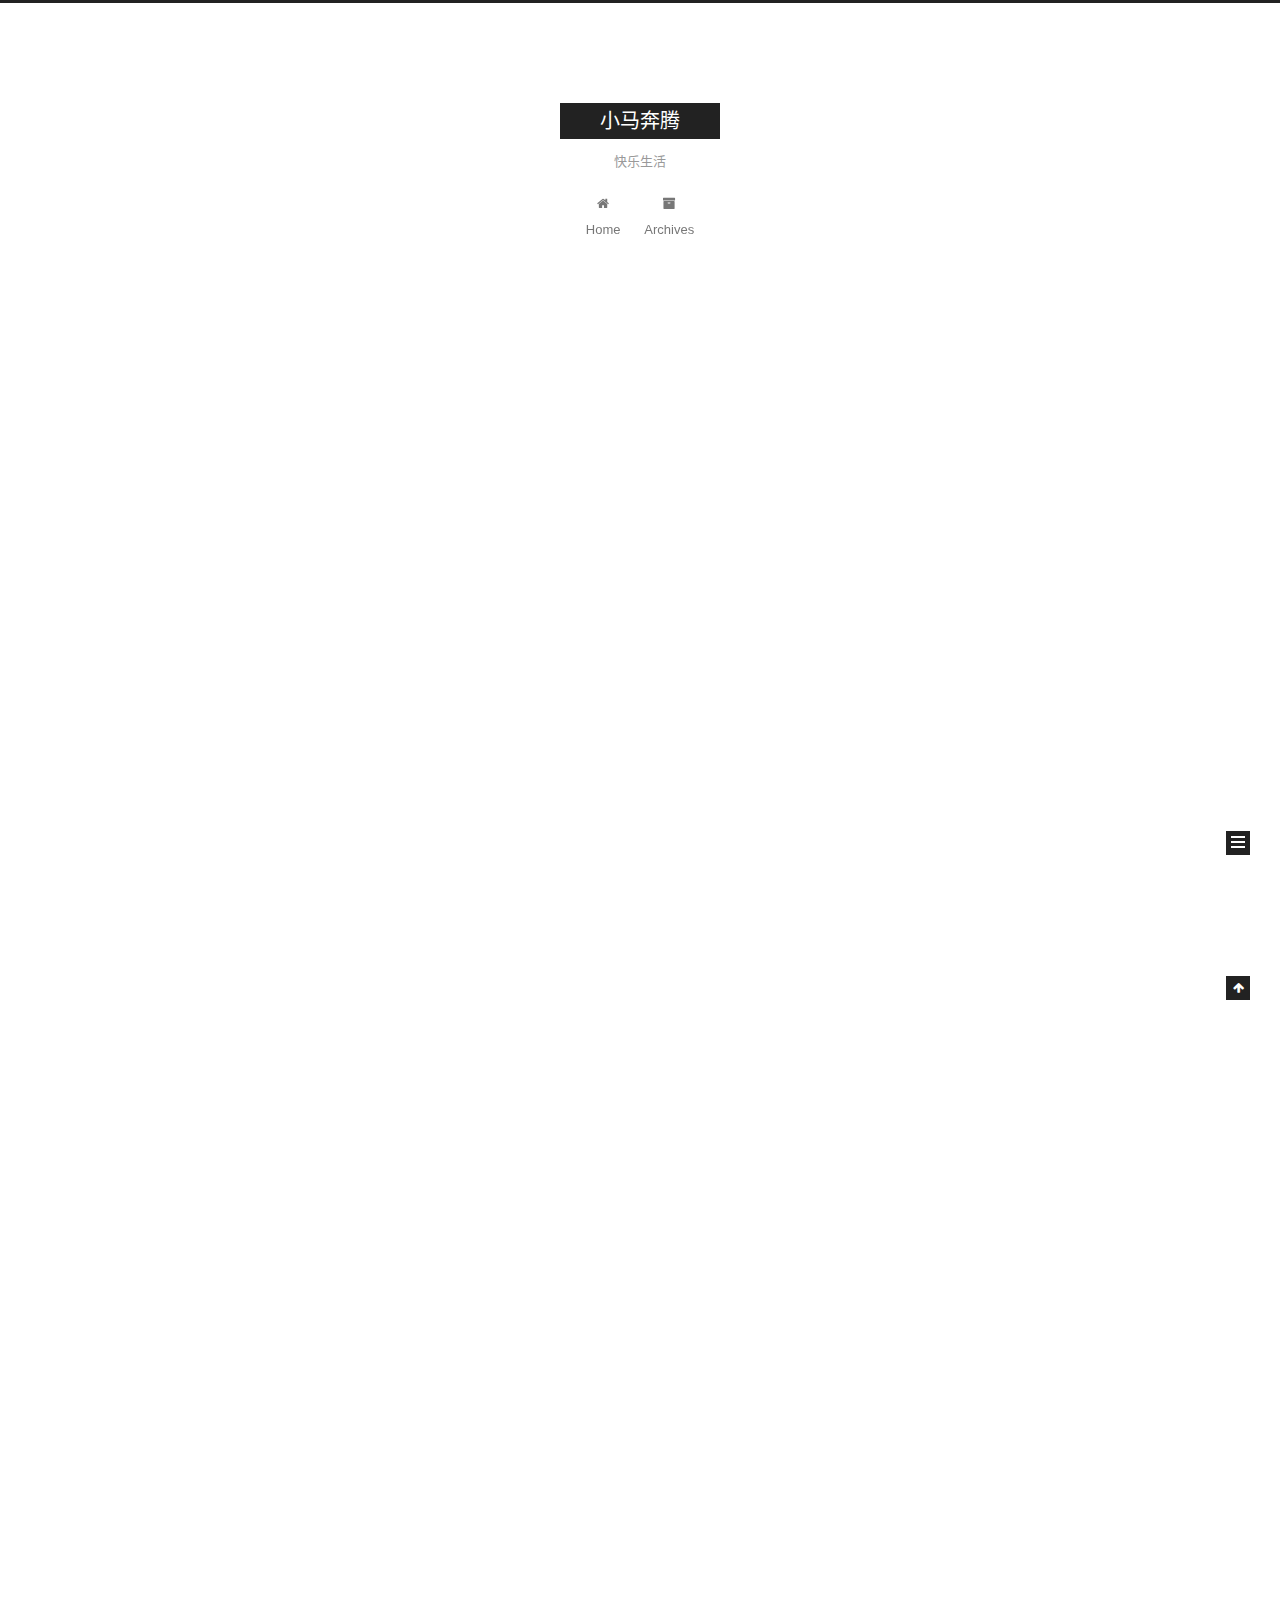
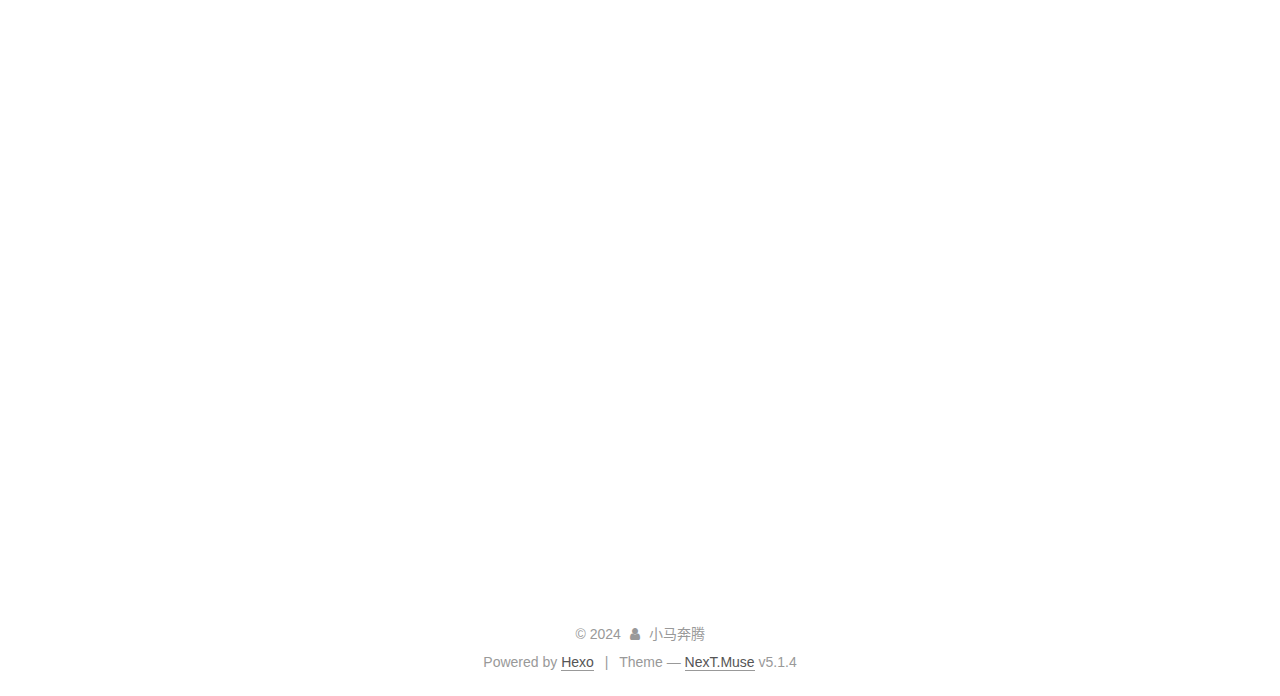
==== index.html @ c31633fb "Site updated: 2024-06-30 23:08:34" ====
<!DOCTYPE html>



  


<html class="theme-next muse use-motion" lang="zh-CN">
<head>
  <meta charset="UTF-8"/>
<meta http-equiv="X-UA-Compatible" content="IE=edge" />
<meta name="viewport" content="width=device-width, initial-scale=1, maximum-scale=1"/>
<meta name="theme-color" content="#222">









<meta http-equiv="Cache-Control" content="no-transform" />
<meta http-equiv="Cache-Control" content="no-siteapp" />
















  
  
  <link href="/lib/fancybox/source/jquery.fancybox.css?v=2.1.5" rel="stylesheet" type="text/css" />







<link href="/lib/font-awesome/css/font-awesome.min.css?v=4.6.2" rel="stylesheet" type="text/css" />

<link href="/css/main.css?v=5.1.4" rel="stylesheet" type="text/css" />


  <link rel="apple-touch-icon" sizes="180x180" href="/images/apple-touch-icon-next.png?v=5.1.4">


  <link rel="icon" type="image/png" sizes="32x32" href="/images/favicon-32x32-next.png?v=5.1.4">


  <link rel="icon" type="image/png" sizes="16x16" href="/images/favicon-16x16-next.png?v=5.1.4">


  <link rel="mask-icon" href="/images/logo.svg?v=5.1.4" color="#222">





  <meta name="keywords" content="Hexo, NexT" />










<meta name="description" content="点滴记录，快乐生活">
<meta property="og:type" content="website">
<meta property="og:title" content="小马奔腾">
<meta property="og:url" content="http://example.com/index.html">
<meta property="og:site_name" content="小马奔腾">
<meta property="og:description" content="点滴记录，快乐生活">
<meta property="og:locale" content="zh_CN">
<meta property="article:author" content="小马奔腾">
<meta name="twitter:card" content="summary">



<script type="text/javascript" id="hexo.configurations">
  var NexT = window.NexT || {};
  var CONFIG = {
    root: '',
    scheme: 'Muse',
    version: '5.1.4',
    sidebar: {"position":"left","display":"post","offset":12,"b2t":false,"scrollpercent":false,"onmobile":false},
    fancybox: true,
    tabs: true,
    motion: {"enable":true,"async":false,"transition":{"post_block":"fadeIn","post_header":"slideDownIn","post_body":"slideDownIn","coll_header":"slideLeftIn","sidebar":"slideUpIn"}},
    duoshuo: {
      userId: '0',
      author: 'Author'
    },
    algolia: {
      applicationID: '',
      apiKey: '',
      indexName: '',
      hits: {"per_page":10},
      labels: {"input_placeholder":"Search for Posts","hits_empty":"We didn't find any results for the search: ${query}","hits_stats":"${hits} results found in ${time} ms"}
    }
  };
</script>



  <link rel="canonical" href="http://example.com/"/>





  <title>小马奔腾</title>
  








<meta name="generator" content="Hexo 7.2.0"></head>

<body itemscope itemtype="http://schema.org/WebPage" lang="zh-CN">

  
  
    
  

  <div class="container sidebar-position-left 
  page-home">
    <div class="headband"></div>

    <header id="header" class="header" itemscope itemtype="http://schema.org/WPHeader">
      <div class="header-inner"><div class="site-brand-wrapper">
  <div class="site-meta ">
    

    <div class="custom-logo-site-title">
      <a href="/"  class="brand" rel="start">
        <span class="logo-line-before"><i></i></span>
        <span class="site-title">小马奔腾</span>
        <span class="logo-line-after"><i></i></span>
      </a>
    </div>
      
        <p class="site-subtitle">快乐生活</p>
      
  </div>

  <div class="site-nav-toggle">
    <button>
      <span class="btn-bar"></span>
      <span class="btn-bar"></span>
      <span class="btn-bar"></span>
    </button>
  </div>
</div>

<nav class="site-nav">
  

  
    <ul id="menu" class="menu">
      
        
        <li class="menu-item menu-item-home">
          <a href="/%20" rel="section">
            
              <i class="menu-item-icon fa fa-fw fa-home"></i> <br />
            
            Home
          </a>
        </li>
      
        
        <li class="menu-item menu-item-archives">
          <a href="/archives/%20" rel="section">
            
              <i class="menu-item-icon fa fa-fw fa-archive"></i> <br />
            
            Archives
          </a>
        </li>
      

      
    </ul>
  

  
</nav>



 </div>
    </header>

    <main id="main" class="main">
      <div class="main-inner">
        <div class="content-wrap">
          <div id="content" class="content">
            
  <section id="posts" class="posts-expand">
    
      

  

  
  
  

  <article class="post post-type-normal" itemscope itemtype="http://schema.org/Article">
  
  
  
  <div class="post-block">
    <link itemprop="mainEntityOfPage" href="http://example.com/2024/06/30/%E5%8D%9A%E5%AE%A2%E6%96%87%E7%AB%A0/">

    <span hidden itemprop="author" itemscope itemtype="http://schema.org/Person">
      <meta itemprop="name" content="">
      <meta itemprop="description" content="">
      <meta itemprop="image" content="/images/avatar.gif">
    </span>

    <span hidden itemprop="publisher" itemscope itemtype="http://schema.org/Organization">
      <meta itemprop="name" content="小马奔腾">
    </span>

    
      <header class="post-header">

        
        
          <h1 class="post-title" itemprop="name headline">
                
                <a class="post-title-link" href="/2024/06/30/%E5%8D%9A%E5%AE%A2%E6%96%87%E7%AB%A0/" itemprop="url">博客文章</a></h1>
        

        <div class="post-meta">
          <span class="post-time">
            
              <span class="post-meta-item-icon">
                <i class="fa fa-calendar-o"></i>
              </span>
              
                <span class="post-meta-item-text">Posted on</span>
              
              <time title="Post created" itemprop="dateCreated datePublished" datetime="2024-06-30T22:08:48+08:00">
                2024-06-30
              </time>
            

            

            
          </span>

          
            <span class="post-category" >
            
              <span class="post-meta-divider">|</span>
            
              <span class="post-meta-item-icon">
                <i class="fa fa-folder-o"></i>
              </span>
              
                <span class="post-meta-item-text">In</span>
              
              
                <span itemprop="about" itemscope itemtype="http://schema.org/Thing">
                  <a href="/categories/Java/" itemprop="url" rel="index">
                    <span itemprop="name">Java</span>
                  </a>
                </span>

                
                
              
            </span>
          

          
            
          

          
          

          

          

          

        </div>
      </header>
    

    
    
    
    <div class="post-body" itemprop="articleBody">

      
      

      
        
          
            <p>这是小马奔腾的博客</p>
<img src="/2024/06/30/%E5%8D%9A%E5%AE%A2%E6%96%87%E7%AB%A0/test.jpeg" class="" title="图片引用">
          
        
      
    </div>
    
    
    

    

    

    

    <footer class="post-footer">
      

      

      

      
      
        <div class="post-eof"></div>
      
    </footer>
  </div>
  
  
  
  </article>


    
      

  

  
  
  

  <article class="post post-type-normal" itemscope itemtype="http://schema.org/Article">
  
  
  
  <div class="post-block">
    <link itemprop="mainEntityOfPage" href="http://example.com/2024/06/30/hello-world/">

    <span hidden itemprop="author" itemscope itemtype="http://schema.org/Person">
      <meta itemprop="name" content="">
      <meta itemprop="description" content="">
      <meta itemprop="image" content="/images/avatar.gif">
    </span>

    <span hidden itemprop="publisher" itemscope itemtype="http://schema.org/Organization">
      <meta itemprop="name" content="小马奔腾">
    </span>

    
      <header class="post-header">

        
        
          <h1 class="post-title" itemprop="name headline">
                
                <a class="post-title-link" href="/2024/06/30/hello-world/" itemprop="url">Hello World</a></h1>
        

        <div class="post-meta">
          <span class="post-time">
            
              <span class="post-meta-item-icon">
                <i class="fa fa-calendar-o"></i>
              </span>
              
                <span class="post-meta-item-text">Posted on</span>
              
              <time title="Post created" itemprop="dateCreated datePublished" datetime="2024-06-30T21:58:23+08:00">
                2024-06-30
              </time>
            

            

            
          </span>

          

          
            
          

          
          

          

          

          

        </div>
      </header>
    

    
    
    
    <div class="post-body" itemprop="articleBody">

      
      

      
        
          
            <p>Welcome to <a target="_blank" rel="noopener" href="https://hexo.io/">Hexo</a>! This is your very first post. Check <a target="_blank" rel="noopener" href="https://hexo.io/docs/">documentation</a> for more info. If you get any problems when using Hexo, you can find the answer in <a target="_blank" rel="noopener" href="https://hexo.io/docs/troubleshooting.html">troubleshooting</a> or you can ask me on <a target="_blank" rel="noopener" href="https://github.com/hexojs/hexo/issues">GitHub</a>.</p>
<h2 id="Quick-Start"><a href="#Quick-Start" class="headerlink" title="Quick Start"></a>Quick Start</h2><h3 id="Create-a-new-post"><a href="#Create-a-new-post" class="headerlink" title="Create a new post"></a>Create a new post</h3><figure class="highlight bash"><table><tr><td class="gutter"><pre><span class="line">1</span><br></pre></td><td class="code"><pre><span class="line">$ hexo new <span class="string">&quot;My New Post&quot;</span></span><br></pre></td></tr></table></figure>

<p>More info: <a target="_blank" rel="noopener" href="https://hexo.io/docs/writing.html">Writing</a></p>
<h3 id="Run-server"><a href="#Run-server" class="headerlink" title="Run server"></a>Run server</h3><figure class="highlight bash"><table><tr><td class="gutter"><pre><span class="line">1</span><br></pre></td><td class="code"><pre><span class="line">$ hexo server</span><br></pre></td></tr></table></figure>

<p>More info: <a target="_blank" rel="noopener" href="https://hexo.io/docs/server.html">Server</a></p>
<h3 id="Generate-static-files"><a href="#Generate-static-files" class="headerlink" title="Generate static files"></a>Generate static files</h3><figure class="highlight bash"><table><tr><td class="gutter"><pre><span class="line">1</span><br></pre></td><td class="code"><pre><span class="line">$ hexo generate</span><br></pre></td></tr></table></figure>

<p>More info: <a target="_blank" rel="noopener" href="https://hexo.io/docs/generating.html">Generating</a></p>
<h3 id="Deploy-to-remote-sites"><a href="#Deploy-to-remote-sites" class="headerlink" title="Deploy to remote sites"></a>Deploy to remote sites</h3><figure class="highlight bash"><table><tr><td class="gutter"><pre><span class="line">1</span><br></pre></td><td class="code"><pre><span class="line">$ hexo deploy</span><br></pre></td></tr></table></figure>

<p>More info: <a target="_blank" rel="noopener" href="https://hexo.io/docs/one-command-deployment.html">Deployment</a></p>

          
        
      
    </div>
    
    
    

    

    

    

    <footer class="post-footer">
      

      

      

      
      
        <div class="post-eof"></div>
      
    </footer>
  </div>
  
  
  
  </article>


    
  </section>

  


          </div>
          


          

        </div>
        
          
  
  <div class="sidebar-toggle">
    <div class="sidebar-toggle-line-wrap">
      <span class="sidebar-toggle-line sidebar-toggle-line-first"></span>
      <span class="sidebar-toggle-line sidebar-toggle-line-middle"></span>
      <span class="sidebar-toggle-line sidebar-toggle-line-last"></span>
    </div>
  </div>

  <aside id="sidebar" class="sidebar">
    
    <div class="sidebar-inner">

      

      

      <section class="site-overview-wrap sidebar-panel sidebar-panel-active">
        <div class="site-overview">
          <div class="site-author motion-element" itemprop="author" itemscope itemtype="http://schema.org/Person">
            
              <p class="site-author-name" itemprop="name"></p>
              <p class="site-description motion-element" itemprop="description"></p>
          </div>

          <nav class="site-state motion-element">

            
              <div class="site-state-item site-state-posts">
              
                <a href="/archives/%20%7C%7C%20archive">
              
                  <span class="site-state-item-count">2</span>
                  <span class="site-state-item-name">posts</span>
                </a>
              </div>
            

            
              
              
              <div class="site-state-item site-state-categories">
                
                  <span class="site-state-item-count">1</span>
                  <span class="site-state-item-name">categories</span>
                
              </div>
            

            
              
              
              <div class="site-state-item site-state-tags">
                
                  <span class="site-state-item-count">1</span>
                  <span class="site-state-item-name">tags</span>
                
              </div>
            

          </nav>

          

          

          
          

          
          

          

        </div>
      </section>

      

      

    </div>
  </aside>


        
      </div>
    </main>

    <footer id="footer" class="footer">
      <div class="footer-inner">
        <div class="copyright">&copy; <span itemprop="copyrightYear">2024</span>
  <span class="with-love">
    <i class="fa fa-user"></i>
  </span>
  <span class="author" itemprop="copyrightHolder">小马奔腾</span>

  
</div>


  <div class="powered-by">Powered by <a class="theme-link" target="_blank" href="https://hexo.io">Hexo</a></div>



  <span class="post-meta-divider">|</span>



  <div class="theme-info">Theme &mdash; <a class="theme-link" target="_blank" href="https://github.com/iissnan/hexo-theme-next">NexT.Muse</a> v5.1.4</div>




        







        
      </div>
    </footer>

    
      <div class="back-to-top">
        <i class="fa fa-arrow-up"></i>
        
      </div>
    

    

  </div>

  

<script type="text/javascript">
  if (Object.prototype.toString.call(window.Promise) !== '[object Function]') {
    window.Promise = null;
  }
</script>









  












  
  
    <script type="text/javascript" src="/lib/jquery/index.js?v=2.1.3"></script>
  

  
  
    <script type="text/javascript" src="/lib/fastclick/lib/fastclick.min.js?v=1.0.6"></script>
  

  
  
    <script type="text/javascript" src="/lib/jquery_lazyload/jquery.lazyload.js?v=1.9.7"></script>
  

  
  
    <script type="text/javascript" src="/lib/velocity/velocity.min.js?v=1.2.1"></script>
  

  
  
    <script type="text/javascript" src="/lib/velocity/velocity.ui.min.js?v=1.2.1"></script>
  

  
  
    <script type="text/javascript" src="/lib/fancybox/source/jquery.fancybox.pack.js?v=2.1.5"></script>
  


  


  <script type="text/javascript" src="/js/src/utils.js?v=5.1.4"></script>

  <script type="text/javascript" src="/js/src/motion.js?v=5.1.4"></script>



  
  

  

  


  <script type="text/javascript" src="/js/src/bootstrap.js?v=5.1.4"></script>



  


  




	





  





  












  





  

  

  

  
  

  

  

  

</body>
</html>
---- css/main.css ----
/* normalize.css v3.0.2 | MIT License | git.io/normalize */
html {
  font-family: sans-serif; /* 1 */
  -ms-text-size-adjust: 100%; /* 2 */
  -webkit-text-size-adjust: 100%; /* 2 */
}
body {
  margin: 0;
}
article,
aside,
details,
figcaption,
figure,
footer,
header,
hgroup,
main,
menu,
nav,
section,
summary {
  display: block;
}
audio,
canvas,
progress,
video {
  display: inline-block; /* 1 */
  vertical-align: baseline; /* 2 */
}
audio:not([controls]) {
  display: none;
  height: 0;
}
[hidden],
template {
  display: none;
}
a {
  background-color: transparent;
}
a:active,
a:hover {
  outline: 0;
}
abbr[title] {
  border-bottom: 1px dotted;
}
b,
strong {
  font-weight: bold;
}
dfn {
  font-style: italic;
}
h1 {
  font-size: 2em;
  margin: 0.67em 0;
}
mark {
  background: #ff0;
  color: #000;
}
small {
  font-size: 80%;
}
sub,
sup {
  font-size: 75%;
  line-height: 0;
  position: relative;
  vertical-align: baseline;
}
sup {
  top: -0.5em;
}
sub {
  bottom: -0.25em;
}
img {
  border: 0;
}
svg:not(:root) {
  overflow: hidden;
}
figure {
  margin: 1em 40px;
}
hr {
  -moz-box-sizing: content-box;
  box-sizing: content-box;
  height: 0;
}
pre {
  overflow: auto;
}
code,
kbd,
pre,
samp {
  font-family: monospace, monospace;
  font-size: 1em;
}
button,
input,
optgroup,
select,
textarea {
  color: inherit; /* 1 */
  font: inherit; /* 2 */
  margin: 0; /* 3 */
}
button {
  overflow: visible;
}
button,
select {
  text-transform: none;
}
button,
html input[type="button"],
input[type="reset"],
input[type="submit"] {
  -webkit-appearance: button; /* 2 */
  cursor: pointer; /* 3 */
}
button[disabled],
html input[disabled] {
  cursor: default;
}
button::-moz-focus-inner,
input::-moz-focus-inner {
  border: 0;
  padding: 0;
}
input {
  line-height: normal;
}
input[type="checkbox"],
input[type="radio"] {
  box-sizing: border-box; /* 1 */
  padding: 0; /* 2 */
}
input[type="number"]::-webkit-inner-spin-button,
input[type="number"]::-webkit-outer-spin-button {
  height: auto;
}
input[type="search"] {
  -webkit-appearance: textfield; /* 1 */
  -moz-box-sizing: content-box;
  -webkit-box-sizing: content-box; /* 2 */
  box-sizing: content-box;
}
input[type="search"]::-webkit-search-cancel-button,
input[type="search"]::-webkit-search-decoration {
  -webkit-appearance: none;
}
fieldset {
  border: 1px solid #c0c0c0;
  margin: 0 2px;
  padding: 0.35em 0.625em 0.75em;
}
legend {
  border: 0; /* 1 */
  padding: 0; /* 2 */
}
textarea {
  overflow: auto;
}
optgroup {
  font-weight: bold;
}
table {
  border-collapse: collapse;
  border-spacing: 0;
}
td,
th {
  padding: 0;
}
::selection {
  background: #262a30;
  color: #fff;
}
body {
  position: relative;
  font-family: 'Lato', "PingFang SC", "Microsoft YaHei", sans-serif;
  font-size: 14px;
  line-height: 2;
  color: #555;
  background: #fff;
}
@media (max-width: 767px) {
  body {
    padding-right: 0 !important;
  }
}
@media (min-width: 768px) and (max-width: 991px) {
  body {
    padding-right: 0 !important;
  }
}
@media (min-width: 1600px) {
  body {
    font-size: 16px;
  }
}
h1,
h2,
h3,
h4,
h5,
h6 {
  margin: 0;
  padding: 0;
  font-weight: bold;
  line-height: 1.5;
  font-family: 'Lato', "PingFang SC", "Microsoft YaHei", sans-serif;
}
h2,
h3,
h4,
h5,
h6 {
  margin: 20px 0 15px;
}
h1 {
  font-size: 22px;
}
@media (max-width: 767px) {
  h1 {
    font-size: 18px;
  }
}
h2 {
  font-size: 20px;
}
@media (max-width: 767px) {
  h2 {
    font-size: 16px;
  }
}
h3 {
  font-size: 18px;
}
@media (max-width: 767px) {
  h3 {
    font-size: 14px;
  }
}
h4 {
  font-size: 16px;
}
@media (max-width: 767px) {
  h4 {
    font-size: 12px;
  }
}
h5 {
  font-size: 14px;
}
@media (max-width: 767px) {
  h5 {
    font-size: 10px;
  }
}
h6 {
  font-size: 12px;
}
@media (max-width: 767px) {
  h6 {
    font-size: 8px;
  }
}
p {
  margin: 0 0 20px 0;
}
a {
  color: #555;
  text-decoration: none;
  outline: none;
  border-bottom: 1px solid #999;
  word-wrap: break-word;
}
a:hover {
  color: #222;
  border-bottom-color: #222;
}
blockquote {
  margin: 0;
  padding: 0;
}
img {
  display: block;
  margin: auto;
  max-width: 100%;
  height: auto;
}
hr {
  margin: 40px 0;
  height: 3px;
  border: none;
  background-color: #ddd;
  background-image: repeating-linear-gradient(-45deg, #fff, #fff 4px, transparent 4px, transparent 8px);
}
blockquote {
  padding: 0 15px;
  color: #666;
  border-left: 4px solid #ddd;
}
blockquote cite::before {
  content: "-";
  padding: 0 5px;
}
dt {
  font-weight: 700;
}
dd {
  margin: 0;
  padding: 0;
}
kbd {
  border: 1px solid #ccc;
  border-radius: 0.2em;
  box-shadow: 0.1em 0.1em 0.2em rgba(0,0,0,0.1);
  background-color: #f9f9f9;
  font-family: inherit;
  background-image: -webkit-linear-gradient(top, #eee, #fff, #eee);
  padding: 0.1em 0.3em;
  white-space: nowrap;
}
.text-left {
  text-align: left;
}
.text-center {
  text-align: center;
}
.text-right {
  text-align: right;
}
.text-justify {
  text-align: justify;
}
.text-nowrap {
  white-space: nowrap;
}
.text-lowercase {
  text-transform: lowercase;
}
.text-uppercase {
  text-transform: uppercase;
}
.text-capitalize {
  text-transform: capitalize;
}
.center-block {
  display: block;
  margin-left: auto;
  margin-right: auto;
}
.clearfix:before,
.clearfix:after {
  content: " ";
  display: table;
}
.clearfix:after {
  clear: both;
}
.pullquote {
  width: 45%;
}
.pullquote.left {
  float: left;
  margin-left: 5px;
  margin-right: 10px;
}
.pullquote.right {
  float: right;
  margin-left: 10px;
  margin-right: 5px;
}
.affix.affix.affix {
  position: fixed;
}
.translation {
  margin-top: -20px;
  font-size: 14px;
  color: #999;
}
.scrollbar-measure {
  width: 100px;
  height: 100px;
  overflow: scroll;
  position: absolute;
  top: -9999px;
}
.use-motion .motion-element {
  opacity: 0;
}
table {
  margin: 20px 0;
  width: 100%;
  border-collapse: collapse;
  border-spacing: 0;
  border: 1px solid #ddd;
  font-size: 14px;
  table-layout: fixed;
  word-wrap: break-all;
}
table>tbody>tr:nth-of-type(odd) {
  background-color: #f9f9f9;
}
table>tbody>tr:hover {
  background-color: #f5f5f5;
}
caption,
th,
td {
  padding: 8px;
  text-align: left;
  vertical-align: middle;
  font-weight: normal;
}
th,
td {
  border-bottom: 3px solid #ddd;
  border-right: 1px solid #eee;
}
th {
  padding-bottom: 10px;
  font-weight: 700;
}
td {
  border-bottom-width: 1px;
}
html,
body {
  height: 100%;
}
.container {
  position: relative;
  min-height: 100%;
}
.header-inner {
  margin: 0 auto;
  padding: 100px 0 70px;
  width: 700px;
}
@media (min-width: 1600px) {
  .container .header-inner {
    width: 900px;
  }
}
.main {
  padding-bottom: 150px;
}
.main-inner {
  margin: 0 auto;
  width: 700px;
}
@media (min-width: 1600px) {
  .container .main-inner {
    width: 900px;
  }
}
.footer {
  position: absolute;
  left: 0;
  bottom: 0;
  width: 100%;
  min-height: 50px;
}
.footer-inner {
  box-sizing: border-box;
  margin: 20px auto;
  width: 700px;
}
@media (min-width: 1600px) {
  .container .footer-inner {
    width: 900px;
  }
}
pre,
.highlight {
  overflow: auto;
  margin: 20px 0;
  padding: 0;
  font-size: 13px;
  color: #4d4d4c;
  background: #f7f7f7;
  line-height: 1.6;
}
pre,
code {
  font-family: consolas, Menlo, "PingFang SC", "Microsoft YaHei", monospace;
}
code {
  padding: 2px 4px;
  word-wrap: break-word;
  color: #555;
  background: #eee;
  border-radius: 3px;
  font-size: 13px;
}
pre {
  padding: 10px;
}
pre code {
  padding: 0;
  color: #4d4d4c;
  background: none;
  text-shadow: none;
}
.highlight {
  border-radius: 1px;
}
.highlight pre {
  border: none;
  margin: 0;
  padding: 10px 0;
}
.highlight table {
  margin: 0;
  width: auto;
  border: none;
}
.highlight td {
  border: none;
  padding: 0;
}
.highlight figcaption {
  font-size: 1em;
  color: #4d4d4c;
  line-height: 1em;
  margin-bottom: 1em;
}
.highlight figcaption:before,
.highlight figcaption:after {
  content: " ";
  display: table;
}
.highlight figcaption:after {
  clear: both;
}
.highlight figcaption a {
  float: right;
  color: #4d4d4c;
}
.highlight figcaption a:hover {
  border-bottom-color: #4d4d4c;
}
.highlight .gutter pre {
  padding-left: 10px;
  padding-right: 10px;
  color: #869194;
  text-align: right;
  background-color: #eff2f3;
}
.highlight .code pre {
  width: 100%;
  padding-left: 10px;
  padding-right: 10px;
  background-color: #f7f7f7;
}
.highlight .line {
  height: 20px;
}
.gutter {
  -webkit-user-select: none;
  -moz-user-select: none;
  -ms-user-select: none;
  user-select: none;
}
.gist table {
  width: auto;
}
.gist table td {
  border: none;
}
pre .deletion {
  background: #fdd;
}
pre .addition {
  background: #dfd;
}
pre .meta {
  color: #8959a8;
}
pre .comment {
  color: #8e908c;
}
pre .variable,
pre .attribute,
pre .tag,
pre .regexp,
pre .ruby .constant,
pre .xml .tag .title,
pre .xml .pi,
pre .xml .doctype,
pre .html .doctype,
pre .css .id,
pre .css .class,
pre .css .pseudo {
  color: #c82829;
}
pre .number,
pre .preprocessor,
pre .built_in,
pre .literal,
pre .params,
pre .constant,
pre .command {
  color: #f5871f;
}
pre .ruby .class .title,
pre .css .rules .attribute,
pre .string,
pre .value,
pre .inheritance,
pre .header,
pre .ruby .symbol,
pre .xml .cdata,
pre .special,
pre .number,
pre .formula {
  color: #718c00;
}
pre .title,
pre .css .hexcolor {
  color: #3e999f;
}
pre .function,
pre .python .decorator,
pre .python .title,
pre .ruby .function .title,
pre .ruby .title .keyword,
pre .perl .sub,
pre .javascript .title,
pre .coffeescript .title {
  color: #4271ae;
}
pre .keyword,
pre .javascript .function {
  color: #8959a8;
}
.full-image.full-image.full-image.full-image {
  border: none;
  max-width: 100%;
  width: auto;
  margin: 20px auto 25px;
}
@media (min-width: 992px) {
  .full-image.full-image.full-image.full-image {
    max-width: none;
    width: 110%;
    margin: 25px -5%;
  }
}
.blockquote-center,
.page-home .post-type-quote blockquote,
.page-post-detail .post-type-quote blockquote {
  position: relative;
  margin: 40px 0;
  padding: 0;
  border-left: none;
  text-align: center;
}
.blockquote-center::before,
.page-home .post-type-quote blockquote::before,
.page-post-detail .post-type-quote blockquote::before,
.blockquote-center::after,
.page-home .post-type-quote blockquote::after,
.page-post-detail .post-type-quote blockquote::after {
  position: absolute;
  content: ' ';
  display: block;
  width: 100%;
  height: 24px;
  opacity: 0.2;
  background-repeat: no-repeat;
  background-position: 0 -6px;
  background-size: 22px 22px;
}
.blockquote-center::before,
.page-home .post-type-quote blockquote::before,
.page-post-detail .post-type-quote blockquote::before {
  top: -20px;
  background-image: url("../images/quote-l.svg");
  border-top: 1px solid #ccc;
}
.blockquote-center::after,
.page-home .post-type-quote blockquote::after,
.page-post-detail .post-type-quote blockquote::after {
  bottom: -20px;
  background-image: url("../images/quote-r.svg");
  border-bottom: 1px solid #ccc;
  background-position: 100% 8px;
}
.blockquote-center p,
.page-home .post-type-quote blockquote p,
.page-post-detail .post-type-quote blockquote p,
.blockquote-center div,
.page-home .post-type-quote blockquote div,
.page-post-detail .post-type-quote blockquote div {
  text-align: center;
}
.post .post-body .group-picture img {
  box-sizing: border-box;
  padding: 0 3px;
  border: none;
}
.post .group-picture-row {
  overflow: hidden;
  margin-top: 6px;
}
.post .group-picture-row:first-child {
  margin-top: 0;
}
.post .group-picture-column {
  float: left;
}
.page-post-detail .post-body .group-picture-column {
  float: none;
  margin-top: 10px;
  width: auto !important;
}
.page-post-detail .post-body .group-picture-column img {
  margin: 0 auto;
}
.page-archive .group-picture-container {
  overflow: hidden;
}
.page-archive .group-picture-row {
  float: left;
}
.page-archive .group-picture-row:first-child {
  margin-top: 6px;
}
.page-archive .group-picture-column {
  max-width: 150px;
  max-height: 150px;
}
.post-body .note {
  position: relative;
  padding: 15px;
  margin-bottom: 20px;
  border: 1px solid #eee;
  border-left-width: 5px;
  border-radius: 3px;
}
.post-body .note h2,
.post-body .note h3,
.post-body .note h4,
.post-body .note h5,
.post-body .note h6 {
  margin-top: 0;
  margin-bottom: 0;
  border-bottom: initial;
  padding-top: 0 !important;
}
.post-body .note p:first-child,
.post-body .note ul:first-child,
.post-body .note ol:first-child,
.post-body .note table:first-child,
.post-body .note pre:first-child,
.post-body .note blockquote:first-child {
  margin-top: 0;
}
.post-body .note p:last-child,
.post-body .note ul:last-child,
.post-body .note ol:last-child,
.post-body .note table:last-child,
.post-body .note pre:last-child,
.post-body .note blockquote:last-child {
  margin-bottom: 0;
}
.post-body .note.default {
  border-left-color: #777;
}
.post-body .note.default h2,
.post-body .note.default h3,
.post-body .note.default h4,
.post-body .note.default h5,
.post-body .note.default h6 {
  color: #777;
}
.post-body .note.primary {
  border-left-color: #6f42c1;
}
.post-body .note.primary h2,
.post-body .note.primary h3,
.post-body .note.primary h4,
.post-body .note.primary h5,
.post-body .note.primary h6 {
  color: #6f42c1;
}
.post-body .note.info {
  border-left-color: #428bca;
}
.post-body .note.info h2,
.post-body .note.info h3,
.post-body .note.info h4,
.post-body .note.info h5,
.post-body .note.info h6 {
  color: #428bca;
}
.post-body .note.success {
  border-left-color: #5cb85c;
}
.post-body .note.success h2,
.post-body .note.success h3,
.post-body .note.success h4,
.post-body .note.success h5,
.post-body .note.success h6 {
  color: #5cb85c;
}
.post-body .note.warning {
  border-left-color: #f0ad4e;
}
.post-body .note.warning h2,
.post-body .note.warning h3,
.post-body .note.warning h4,
.post-body .note.warning h5,
.post-body .note.warning h6 {
  color: #f0ad4e;
}
.post-body .note.danger {
  border-left-color: #d9534f;
}
.post-body .note.danger h2,
.post-body .note.danger h3,
.post-body .note.danger h4,
.post-body .note.danger h5,
.post-body .note.danger h6 {
  color: #d9534f;
}
.post-body .label {
  display: inline;
  padding: 0 2px;
  white-space: nowrap;
}
.post-body .label.default {
  background-color: #f0f0f0;
}
.post-body .label.primary {
  background-color: #efe6f7;
}
.post-body .label.info {
  background-color: #e5f2f8;
}
.post-body .label.success {
  background-color: #e7f4e9;
}
.post-body .label.warning {
  background-color: #fcf6e1;
}
.post-body .label.danger {
  background-color: #fae8eb;
}
.post-body .tabs {
  position: relative;
  display: block;
  margin-bottom: 20px;
  padding-top: 10px;
}
.post-body .tabs ul.nav-tabs {
  margin: 0;
  padding: 0;
  display: flex;
  margin-bottom: -1px;
}
@media (max-width: 413px) {
  .post-body .tabs ul.nav-tabs {
    display: block;
    margin-bottom: 5px;
  }
}
.post-body .tabs ul.nav-tabs li.tab {
  list-style-type: none !important;
  margin: 0 0.25em 0 0;
  border-top: 3px solid transparent;
  border-left: 1px solid transparent;
  border-right: 1px solid transparent;
}
@media (max-width: 413px) {
  .post-body .tabs ul.nav-tabs li.tab {
    margin: initial;
    border-top: 1px solid transparent;
    border-left: 3px solid transparent;
    border-right: 1px solid transparent;
    border-bottom: 1px solid transparent;
  }
}
.post-body .tabs ul.nav-tabs li.tab a {
  outline: 0;
  border-bottom: initial;
  display: block;
  line-height: 1.8em;
  padding: 0.25em 0.75em;
  transition-duration: 0.2s;
  transition-timing-function: ease-out;
  transition-delay: 0s;
}
.post-body .tabs ul.nav-tabs li.tab a i {
  width: 1.285714285714286em;
}
.post-body .tabs ul.nav-tabs li.tab.active {
  border-top: 3px solid #fc6423;
  border-left: 1px solid #ddd;
  border-right: 1px solid #ddd;
  background-color: #fff;
}
@media (max-width: 413px) {
  .post-body .tabs ul.nav-tabs li.tab.active {
    border-top: 1px solid #ddd;
    border-left: 3px solid #fc6423;
    border-right: 1px solid #ddd;
    border-bottom: 1px solid #ddd;
  }
}
.post-body .tabs ul.nav-tabs li.tab.active a {
  cursor: default;
  color: #555;
}
.post-body .tabs .tab-content {
  background-color: #fff;
}
.post-body .tabs .tab-content .tab-pane {
  border: 1px solid #ddd;
  padding: 20px 20px 0 20px;
}
.post-body .tabs .tab-content .tab-pane:not(.active) {
  display: none !important;
}
.post-body .tabs .tab-content .tab-pane.active {
  display: block !important;
}
.btn {
  display: inline-block;
  padding: 0 20px;
  font-size: 14px;
  color: #fff;
  background: #222;
  border: 2px solid #222;
  text-decoration: none;
  border-radius: 0;
  transition-property: background-color;
  transition-duration: 0.2s;
  transition-timing-function: ease-in-out;
  transition-delay: 0s;
  line-height: 2;
}
.btn:hover {
  border-color: #222;
  color: #222;
  background: #fff;
}
.btn +.btn {
  margin: 0 0 8px 8px;
}
.btn .fa-fw {
  width: 1.285714285714286em;
  text-align: left;
}
.btn-bar {
  display: block;
  width: 22px;
  height: 2px;
  background: #555;
  border-radius: 1px;
}
.btn-bar+.btn-bar {
  margin-top: 4px;
}
.pagination {
  margin: 120px 0 40px;
  text-align: center;
  border-top: 1px solid #eee;
}
.page-number-basic,
.pagination .prev,
.pagination .next,
.pagination .page-number,
.pagination .space {
  display: inline-block;
  position: relative;
  top: -1px;
  margin: 0 10px;
  padding: 0 11px;
}
@media (max-width: 767px) {
  .page-number-basic,
  .pagination .prev,
  .pagination .next,
  .pagination .page-number,
  .pagination .space {
    margin: 0 5px;
  }
}
.pagination .prev,
.pagination .next,
.pagination .page-number {
  border-bottom: 0;
  border-top: 1px solid #eee;
  transition-property: border-color;
  transition-duration: 0.2s;
  transition-timing-function: ease-in-out;
  transition-delay: 0s;
}
.pagination .prev:hover,
.pagination .next:hover,
.pagination .page-number:hover {
  border-top-color: #222;
}
.pagination .space {
  padding: 0;
  margin: 0;
}
.pagination .prev {
  margin-left: 0;
}
.pagination .next {
  margin-right: 0;
}
.pagination .page-number.current {
  color: #fff;
  background: #ccc;
  border-top-color: #ccc;
}
@media (max-width: 767px) {
  .pagination {
    border-top: none;
  }
  .pagination .prev,
  .pagination .next,
  .pagination .page-number {
    margin-bottom: 10px;
    border-top: 0;
    border-bottom: 1px solid #eee;
    padding: 0 10px;
  }
  .pagination .prev:hover,
  .pagination .next:hover,
  .pagination .page-number:hover {
    border-bottom-color: #222;
  }
}
.comments {
  margin: 60px 20px 0;
}
.tag-cloud {
  text-align: center;
}
.tag-cloud a {
  display: inline-block;
  margin: 10px;
}
.back-to-top {
  box-sizing: border-box;
  position: fixed;
  bottom: -100px;
  right: 30px;
  z-index: 1050;
  padding: 0 6px;
  width: 24px;
  background: #222;
  font-size: 12px;
  opacity: 1;
  color: #fff;
  cursor: pointer;
  text-align: center;
  -webkit-transform: translateZ(0);
  transition-property: bottom;
  transition-duration: 0.2s;
  transition-timing-function: ease-in-out;
  transition-delay: 0s;
}
@media (min-width: 768px) and (max-width: 991px) {
  .back-to-top {
    display: none !important;
  }
}
@media (max-width: 767px) {
  .back-to-top {
    display: none !important;
  }
}
.back-to-top.back-to-top-on {
  bottom: 19px;
}
.header {
  background: transparent;
}
.header-inner {
  position: relative;
}
.headband {
  height: 3px;
  background: #222;
}
.site-meta {
  margin: 0;
  text-align: center;
}
@media (max-width: 767px) {
  .site-meta {
    text-align: center;
  }
}
.brand {
  position: relative;
  display: inline-block;
  padding: 0 40px;
  color: #fff;
  background: #222;
  border-bottom: none;
}
.brand:hover {
  color: #fff;
}
.logo {
  display: inline-block;
  margin-right: 5px;
  line-height: 36px;
  vertical-align: top;
}
.site-title {
  display: inline-block;
  vertical-align: top;
  line-height: 36px;
  font-size: 20px;
  font-weight: normal;
  font-family: 'Lato', "PingFang SC", "Microsoft YaHei", sans-serif;
}
.site-subtitle {
  margin-top: 10px;
  font-size: 13px;
  color: #999;
}
.use-motion .brand {
  opacity: 0;
}
.use-motion .logo,
.use-motion .site-title,
.use-motion .site-subtitle {
  opacity: 0;
  position: relative;
  top: -10px;
}
.site-nav-toggle {
  display: none;
  position: absolute;
  top: 10px;
  left: 10px;
}
@media (max-width: 767px) {
  .site-nav-toggle {
    display: block;
  }
}
.site-nav-toggle button {
  margin-top: 2px;
  padding: 9px 10px;
  background: transparent;
  border: none;
}
@media (max-width: 767px) {
  .site-nav {
    display: none;
    margin: 0 -10px;
    padding: 0 10px;
    clear: both;
    border-top: 1px solid #ddd;
  }
}
@media (min-width: 768px) and (max-width: 991px) {
  .site-nav {
    display: block !important;
  }
}
@media (min-width: 992px) {
  .site-nav {
    display: block !important;
  }
}
.menu {
  margin-top: 20px;
  padding-left: 0;
  text-align: center;
}
.menu .menu-item {
  display: inline-block;
  margin: 0 10px;
  list-style: none;
}
@media screen and (max-width: 767px) {
  .menu .menu-item {
    margin-top: 10px;
  }
}
.menu .menu-item a {
  display: block;
  font-size: 13px;
  line-height: inherit;
  border-bottom: 1px solid transparent;
  transition-property: border-color;
  transition-duration: 0.2s;
  transition-timing-function: ease-in-out;
  transition-delay: 0s;
}
.menu .menu-item a:hover {
  border-bottom-color: #222;
}
.menu .menu-item .fa {
  margin-right: 5px;
}
.use-motion .menu-item {
  opacity: 0;
}
.post-body {
  font-family: 'Lato', "PingFang SC", "Microsoft YaHei", sans-serif;
}
@media (max-width: 767px) {
  .post-body {
    word-break: break-word;
  }
}
.post-body .fancybox img {
  display: block !important;
  margin: 0 auto;
  cursor: pointer;
  cursor: zoom-in;
  cursor: -webkit-zoom-in;
}
.post-body .image-caption,
.post-body .figure .caption {
  margin: -20px auto 15px;
  text-align: center;
  font-size: 14px;
  color: #999;
  font-weight: bold;
  line-height: 1;
}
.post-sticky-flag {
  display: inline-block;
  font-size: 16px;
  -ms-transform: rotate(30deg);
  -webkit-transform: rotate(30deg);
  -moz-transform: rotate(30deg);
  -ms-transform: rotate(30deg);
  -o-transform: rotate(30deg);
  transform: rotate(30deg);
}
.use-motion .post-block,
.use-motion .pagination,
.use-motion .comments {
  opacity: 0;
}
.use-motion .post-header {
  opacity: 0;
}
.use-motion .post-body {
  opacity: 0;
}
.use-motion .collection-title {
  opacity: 0;
}
.posts-expand {
  padding-top: 40px;
}
@media (max-width: 767px) {
  .posts-expand {
    margin: 0 20px;
  }
  .post-body pre .gutter pre {
    padding-right: 10px;
  }
  .post-body .highlight {
    margin-left: 0px;
    margin-right: 0px;
    padding: 0;
  }
  .post-body .highlight .gutter pre {
    padding-right: 10px;
  }
}
@media (min-width: 992px) {
  .posts-expand .post-body {
    text-align: justify;
  }
}
.posts-expand .post-body h2,
.posts-expand .post-body h3,
.posts-expand .post-body h4,
.posts-expand .post-body h5,
.posts-expand .post-body h6 {
  padding-top: 10px;
}
.posts-expand .post-body h2 .header-anchor,
.posts-expand .post-body h3 .header-anchor,
.posts-expand .post-body h4 .header-anchor,
.posts-expand .post-body h5 .header-anchor,
.posts-expand .post-body h6 .header-anchor {
  float: right;
  margin-left: 10px;
  color: #ccc;
  border-bottom-style: none;
  visibility: hidden;
}
.posts-expand .post-body h2 .header-anchor:hover,
.posts-expand .post-body h3 .header-anchor:hover,
.posts-expand .post-body h4 .header-anchor:hover,
.posts-expand .post-body h5 .header-anchor:hover,
.posts-expand .post-body h6 .header-anchor:hover {
  color: inherit;
}
.posts-expand .post-body h2:hover .header-anchor,
.posts-expand .post-body h3:hover .header-anchor,
.posts-expand .post-body h4:hover .header-anchor,
.posts-expand .post-body h5:hover .header-anchor,
.posts-expand .post-body h6:hover .header-anchor {
  visibility: visible;
}
.posts-expand .post-body ul li {
  list-style: circle;
}
.posts-expand .post-body img {
  box-sizing: border-box;
  margin: auto;
  padding: 3px;
  border: 1px solid #ddd;
}
.posts-expand .post-body .fancybox img {
  margin: 0 auto 25px;
}
@media (max-width: 767px) {
  .posts-collapse {
    margin: 0 20px;
  }
  .posts-collapse .post-title,
  .posts-collapse .post-meta {
    display: block;
    width: auto;
    text-align: left;
  }
}
.posts-collapse {
  position: relative;
  z-index: 1010;
  margin-left: 55px;
}
.posts-collapse::after {
  content: " ";
  position: absolute;
  top: 20px;
  left: 0;
  margin-left: -2px;
  width: 4px;
  height: 100%;
  background: #f5f5f5;
  z-index: -1;
}
@media (max-width: 767px) {
  .posts-collapse {
    margin: 0 20px;
  }
}
.posts-collapse .collection-title {
  position: relative;
  margin: 60px 0;
}
.posts-collapse .collection-title h1,
.posts-collapse .collection-title h2 {
  margin-left: 20px;
}
.posts-collapse .collection-title small {
  color: #bbb;
  margin-left: 5px;
}
.posts-collapse .collection-title::before {
  content: " ";
  position: absolute;
  left: 0;
  top: 50%;
  margin-left: -4px;
  margin-top: -4px;
  width: 8px;
  height: 8px;
  background: #bbb;
  border-radius: 50%;
}
.posts-collapse .post {
  margin: 30px 0;
}
.posts-collapse .post-header {
  position: relative;
  transition-duration: 0.2s;
  transition-timing-function: ease-in-out;
  transition-delay: 0s;
  transition-property: border;
  border-bottom: 1px dashed #ccc;
}
.posts-collapse .post-header::before {
  content: " ";
  position: absolute;
  left: 0;
  top: 12px;
  width: 6px;
  height: 6px;
  margin-left: -4px;
  background: #bbb;
  border-radius: 50%;
  border: 1px solid #fff;
  transition-duration: 0.2s;
  transition-timing-function: ease-in-out;
  transition-delay: 0s;
  transition-property: background;
}
.posts-collapse .post-header:hover {
  border-bottom-color: #666;
}
.posts-collapse .post-header:hover::before {
  background: #222;
}
.posts-collapse .post-meta {
  position: absolute;
  font-size: 12px;
  left: 20px;
  top: 5px;
}
.posts-collapse .post-comments-count {
  display: none;
}
.posts-collapse .post-title {
  margin-left: 60px;
  font-size: 16px;
  font-weight: normal;
  line-height: inherit;
}
.posts-collapse .post-title::after {
  margin-left: 3px;
  opacity: 0.6;
}
.posts-collapse .post-title a {
  color: #666;
  border-bottom: none;
}
.page-home .post-type-quote .post-header,
.page-post-detail .post-type-quote .post-header,
.page-home .post-type-quote .post-tags,
.page-post-detail .post-type-quote .post-tags {
  display: none;
}
.posts-expand .post-title {
  text-align: center;
  word-break: break-word;
  font-weight: 400;
}
.posts-expand .post-title-link {
  display: inline-block;
  position: relative;
  color: #555;
  border-bottom: none;
  line-height: 1.2;
  vertical-align: top;
}
.posts-expand .post-title-link::before {
  content: "";
  position: absolute;
  width: 100%;
  height: 2px;
  bottom: 0;
  left: 0;
  background-color: #000;
  visibility: hidden;
  -webkit-transform: scaleX(0);
  -moz-transform: scaleX(0);
  -ms-transform: scaleX(0);
  -o-transform: scaleX(0);
  transform: scaleX(0);
  transition-duration: 0.2s;
  transition-timing-function: ease-in-out;
  transition-delay: 0s;
}
.posts-expand .post-title-link:hover::before {
  visibility: visible;
  -webkit-transform: scaleX(1);
  -moz-transform: scaleX(1);
  -ms-transform: scaleX(1);
  -o-transform: scaleX(1);
  transform: scaleX(1);
}
.posts-expand .post-title-link .fa {
  font-size: 16px;
}
.posts-expand .post-meta {
  margin: 3px 0 60px 0;
  color: #999;
  font-family: 'Lato', "PingFang SC", "Microsoft YaHei", sans-serif;
  font-size: 12px;
  text-align: center;
}
.posts-expand .post-meta .post-category-list {
  display: inline-block;
  margin: 0;
  padding: 3px;
}
.posts-expand .post-meta .post-category-list-link {
  color: #999;
}
.posts-expand .post-meta .post-description {
  font-size: 14px;
  margin-top: 2px;
}
.post-meta-divider {
  margin: 0 0.5em;
}
.post-meta-item-icon {
  margin-right: 3px;
}
@media (min-width: 768px) and (max-width: 991px) {
  .post-meta-item-icon {
    display: inline-block;
  }
}
@media (max-width: 767px) {
  .post-meta-item-icon {
    display: inline-block;
  }
}
@media (min-width: 768px) and (max-width: 991px) {
  .post-meta-item-text {
    display: none;
  }
}
@media (max-width: 767px) {
  .post-meta-item-text {
    display: none;
  }
}
@media (max-width: 767px) {
  .posts-expand .post-comments-count {
    display: none;
  }
}
.post-button {
  margin-top: 40px;
}
.posts-expand .post-tags {
  margin-top: 40px;
  text-align: center;
}
.posts-expand .post-tags a {
  display: inline-block;
  margin-right: 10px;
  font-size: 13px;
}
.post-nav {
  display: table;
  margin-top: 15px;
  width: 100%;
  border-top: 1px solid #eee;
}
.post-nav-divider {
  display: table-cell;
  width: 10%;
}
.post-nav-item {
  display: table-cell;
  padding: 10px 0 0 0;
  width: 45%;
  vertical-align: top;
}
.post-nav-item a {
  position: relative;
  display: block;
  line-height: 25px;
  font-size: 14px;
  color: #555;
  border-bottom: none;
}
.post-nav-item a:hover {
  color: #222;
  border-bottom: none;
}
.post-nav-item a:active {
  top: 2px;
}
.post-nav-item .fa {
  position: absolute;
  top: 8px;
  left: 0;
  font-size: 12px;
}
.post-nav-next a {
  padding-left: 15px;
}
.post-nav-prev {
  text-align: right;
}
.post-nav-prev a {
  padding-right: 15px;
}
.post-nav-prev .fa {
  right: 0;
  left: auto;
}
.posts-expand .post-eof {
  display: block;
  margin: 80px auto 60px;
  width: 8%;
  height: 1px;
  background: #ccc;
  text-align: center;
}
.post:last-child .post-eof.post-eof.post-eof {
  display: none;
}
.post-gallery {
  display: table;
  table-layout: fixed;
  width: 100%;
  border-collapse: separate;
}
.post-gallery-row {
  display: table-row;
}
.post-gallery .post-gallery-img {
  display: table-cell;
  text-align: center;
  vertical-align: middle;
  border: none;
}
.post-gallery .post-gallery-img img {
  max-width: 100%;
  max-height: 100%;
  border: none;
}
.fancybox-close,
.fancybox-close:hover {
  border: none;
}
.rtl.post-body p,
.rtl.post-body a,
.rtl.post-body h1,
.rtl.post-body h2,
.rtl.post-body h3,
.rtl.post-body h4,
.rtl.post-body h5,
.rtl.post-body h6,
.rtl.post-body li,
.rtl.post-body ul,
.rtl.post-body ol {
  direction: rtl;
  font-family: UKIJ Ekran;
}
.rtl.post-title {
  font-family: UKIJ Ekran;
}
.sidebar {
  position: fixed;
  right: 0;
  top: 0;
  bottom: 0;
  width: 0;
  z-index: 1040;
  box-shadow: inset 0 2px 6px #000;
  background: #222;
  -webkit-transform: translateZ(0);
}
.sidebar a {
  color: #999;
  border-bottom-color: #555;
}
.sidebar a:hover {
  color: #eee;
}
@media (min-width: 768px) and (max-width: 991px) {
  .sidebar {
    display: none !important;
  }
}
@media (max-width: 767px) {
  .sidebar {
    display: none !important;
  }
}
.sidebar-inner {
  position: relative;
  padding: 20px 10px;
  color: #999;
  text-align: center;
}
.site-overview-wrap {
  overflow: hidden;
}
.site-overview {
  overflow-y: auto;
  overflow-x: hidden;
}
.sidebar-toggle {
  position: fixed;
  right: 30px;
  bottom: 45px;
  width: 14px;
  height: 14px;
  padding: 5px;
  background: #222;
  line-height: 0;
  z-index: 1050;
  cursor: pointer;
  -webkit-transform: translateZ(0);
}
@media (min-width: 768px) and (max-width: 991px) {
  .sidebar-toggle {
    display: none !important;
  }
}
@media (max-width: 767px) {
  .sidebar-toggle {
    display: none !important;
  }
}
.sidebar-toggle-line {
  position: relative;
  display: inline-block;
  vertical-align: top;
  height: 2px;
  width: 100%;
  background: #fff;
  margin-top: 3px;
}
.sidebar-toggle-line:first-child {
  margin-top: 0;
}
.site-author-image {
  display: block;
  margin: 0 auto;
  padding: 2px;
  max-width: 96px;
  height: auto;
  border: 2px solid #333;
}
.site-author-name {
  margin: 5px 0 0;
  text-align: center;
  color: #f5f5f5;
  font-weight: normal;
}
.site-description {
  margin-top: 5px;
  text-align: center;
  font-size: 14px;
  color: #999;
}
.site-state {
  overflow: hidden;
  line-height: 1.4;
  white-space: nowrap;
  text-align: center;
}
.site-state-item {
  display: inline-block;
  padding: 0 15px;
  border-left: 1px solid #333;
}
.site-state-item:first-child {
  border-left: none;
}
.site-state-item a {
  border-bottom: none;
}
.site-state-item-count {
  display: block;
  text-align: center;
  color: inherit;
  font-weight: 600;
  font-size: 18px;
}
.site-state-item-name {
  font-size: 13px;
  color: inherit;
}
.feed-link {
  margin-top: 20px;
}
.feed-link a {
  display: inline-block;
  padding: 0 15px;
  color: #fc6423;
  border: 1px solid #fc6423;
  border-radius: 4px;
}
.feed-link a i {
  color: #fc6423;
  font-size: 14px;
}
.feed-link a:hover {
  color: #fff;
  background: #fc6423;
}
.feed-link a:hover i {
  color: #fff;
}
.links-of-author {
  margin-top: 20px;
}
.links-of-author a {
  display: inline-block;
  vertical-align: middle;
  margin-right: 10px;
  margin-bottom: 10px;
  border-bottom-color: #555;
  font-size: 13px;
}
.links-of-author a:before {
  display: inline-block;
  vertical-align: middle;
  margin-right: 3px;
  content: " ";
  width: 4px;
  height: 4px;
  border-radius: 50%;
  background: #4d288e;
}
.links-of-blogroll {
  font-size: 13px;
}
.links-of-blogroll-title {
  margin-top: 20px;
  font-size: 14px;
  font-weight: 600;
}
.links-of-blogroll-list {
  margin: 0;
  padding: 0;
  list-style: none;
}
.links-of-blogroll-item {
  padding: 2px 10px;
}
.links-of-blogroll-item a {
  max-width: 280px;
  box-sizing: border-box;
  display: inline-block;
  overflow: hidden;
  white-space: nowrap;
  text-overflow: ellipsis;
}
.sidebar-nav {
  margin: 0 0 20px;
  padding-left: 0;
}
.sidebar-nav li {
  display: inline-block;
  cursor: pointer;
  border-bottom: 1px solid transparent;
  font-size: 14px;
  color: #555;
}
.sidebar-nav li:hover {
  color: #f5f5f5;
}
.page-post-detail .sidebar-nav-toc {
  padding: 0 5px;
}
.page-post-detail .sidebar-nav-overview {
  margin-left: 10px;
}
.sidebar-nav .sidebar-nav-active {
  color: #87daff;
  border-bottom-color: #87daff;
}
.sidebar-nav .sidebar-nav-active:hover {
  color: #87daff;
}
.sidebar-panel {
  display: none;
}
.sidebar-panel-active {
  display: block;
}
.post-toc-empty {
  font-size: 14px;
  color: #666;
}
.post-toc-wrap {
  overflow: hidden;
}
.post-toc {
  overflow: auto;
}
.post-toc ol {
  margin: 0;
  padding: 0 2px 5px 10px;
  text-align: left;
  list-style: none;
  font-size: 14px;
}
.post-toc ol > ol {
  padding-left: 0;
}
.post-toc ol a {
  transition-duration: 0.2s;
  transition-timing-function: ease-in-out;
  transition-delay: 0s;
  transition-property: all;
  color: #999;
  border-bottom-color: #555;
}
.post-toc ol a:hover {
  color: #ccc;
  border-bottom-color: #ccc;
}
.post-toc .nav-item {
  overflow: hidden;
  text-overflow: ellipsis;
  text-align: justify;
  white-space: nowrap;
  line-height: 1.8;
}
.post-toc .nav .nav-child {
  display: none;
}
.post-toc .nav .active > .nav-child {
  display: block;
}
.post-toc .nav .active-current > .nav-child {
  display: block;
}
.post-toc .nav .active-current > .nav-child > .nav-item {
  display: block;
}
.post-toc .nav .active > a {
  color: #87daff;
  border-bottom-color: #87daff;
}
.post-toc .nav .active-current > a {
  color: #87daff;
}
.post-toc .nav .active-current > a:hover {
  color: #87daff;
}
.footer {
  font-size: 14px;
  color: #999;
}
.footer img {
  border: none;
}
.footer-inner {
  text-align: center;
}
.with-love {
  display: inline-block;
  margin: 0 5px;
}
.powered-by,
.theme-info {
  display: inline-block;
}
.cc-license {
  margin-top: 10px;
  text-align: center;
}
.cc-license .cc-opacity {
  opacity: 0.7;
  border-bottom: none;
}
.cc-license .cc-opacity:hover {
  opacity: 0.9;
}
.cc-license img {
  display: inline-block;
}
.theme-next #ds-thread #ds-reset {
  color: #555;
}
.theme-next #ds-thread #ds-reset .ds-replybox {
  margin-bottom: 30px;
}
.theme-next #ds-thread #ds-reset .ds-replybox .ds-avatar,
.theme-next #ds-reset .ds-avatar img {
  box-shadow: none;
}
.theme-next #ds-thread #ds-reset .ds-textarea-wrapper {
  border-color: #c7d4e1;
  background: none;
  border-top-right-radius: 3px;
  border-top-left-radius: 3px;
}
.theme-next #ds-thread #ds-reset .ds-textarea-wrapper textarea {
  height: 60px;
}
.theme-next #ds-reset .ds-rounded-top {
  border-radius: 0;
}
.theme-next #ds-thread #ds-reset .ds-post-toolbar {
  box-sizing: border-box;
  border: 1px solid #c7d4e1;
  background: #f6f8fa;
}
.theme-next #ds-thread #ds-reset .ds-post-options {
  height: 40px;
  border: none;
  background: none;
}
.theme-next #ds-thread #ds-reset .ds-toolbar-buttons {
  top: 11px;
}
.theme-next #ds-thread #ds-reset .ds-sync {
  top: 5px;
}
.theme-next #ds-thread #ds-reset .ds-post-button {
  top: 4px;
  right: 5px;
  width: 90px;
  height: 30px;
  border: 1px solid #c5ced7;
  border-radius: 3px;
  background-image: linear-gradient(#fbfbfc, #f5f7f9);
  color: #60676d;
}
.theme-next #ds-thread #ds-reset .ds-post-button:hover {
  background-position: 0 -30px;
  color: #60676d;
}
.theme-next #ds-thread #ds-reset .ds-comments-info {
  padding: 10px 0;
}
.theme-next #ds-thread #ds-reset .ds-sort {
  display: none;
}
.theme-next #ds-thread #ds-reset li.ds-tab a.ds-current {
  border: none;
  background: #f6f8fa;
  color: #60676d;
}
.theme-next #ds-thread #ds-reset li.ds-tab a.ds-current:hover {
  background-color: #e9f0f7;
  color: #60676d;
}
.theme-next #ds-thread #ds-reset li.ds-tab a {
  border-radius: 2px;
  padding: 5px;
}
.theme-next #ds-thread #ds-reset .ds-login-buttons p {
  color: #999;
  line-height: 36px;
}
.theme-next #ds-thread #ds-reset .ds-login-buttons .ds-service-list li {
  height: 28px;
}
.theme-next #ds-thread #ds-reset .ds-service-list a {
  background: none;
  padding: 5px;
  border: 1px solid;
  border-radius: 3px;
  text-align: center;
}
.theme-next #ds-thread #ds-reset .ds-service-list a:hover {
  color: #fff;
  background: #666;
}
.theme-next #ds-thread #ds-reset .ds-service-list .ds-weibo {
  color: #fc9b00;
  border-color: #fc9b00;
}
.theme-next #ds-thread #ds-reset .ds-service-list .ds-weibo:hover {
  background: #fc9b00;
}
.theme-next #ds-thread #ds-reset .ds-service-list .ds-qq {
  color: #60a3ec;
  border-color: #60a3ec;
}
.theme-next #ds-thread #ds-reset .ds-service-list .ds-qq:hover {
  background: #60a3ec;
}
.theme-next #ds-thread #ds-reset .ds-service-list .ds-renren {
  color: #2e7ac4;
  border-color: #2e7ac4;
}
.theme-next #ds-thread #ds-reset .ds-service-list .ds-renren:hover {
  background: #2e7ac4;
}
.theme-next #ds-thread #ds-reset .ds-service-list .ds-douban {
  color: #37994c;
  border-color: #37994c;
}
.theme-next #ds-thread #ds-reset .ds-service-list .ds-douban:hover {
  background: #37994c;
}
.theme-next #ds-thread #ds-reset .ds-service-list .ds-kaixin {
  color: #fef20d;
  border-color: #fef20d;
}
.theme-next #ds-thread #ds-reset .ds-service-list .ds-kaixin:hover {
  background: #fef20d;
}
.theme-next #ds-thread #ds-reset .ds-service-list .ds-netease {
  color: #f00;
  border-color: #f00;
}
.theme-next #ds-thread #ds-reset .ds-service-list .ds-netease:hover {
  background: #f00;
}
.theme-next #ds-thread #ds-reset .ds-service-list .ds-sohu {
  color: #ffcb05;
  border-color: #ffcb05;
}
.theme-next #ds-thread #ds-reset .ds-service-list .ds-sohu:hover {
  background: #ffcb05;
}
.theme-next #ds-thread #ds-reset .ds-service-list .ds-baidu {
  color: #2831e0;
  border-color: #2831e0;
}
.theme-next #ds-thread #ds-reset .ds-service-list .ds-baidu:hover {
  background: #2831e0;
}
.theme-next #ds-thread #ds-reset .ds-service-list .ds-google {
  color: #166bec;
  border-color: #166bec;
}
.theme-next #ds-thread #ds-reset .ds-service-list .ds-google:hover {
  background: #166bec;
}
.theme-next #ds-thread #ds-reset .ds-service-list .ds-weixin {
  color: #00ce0d;
  border-color: #00ce0d;
}
.theme-next #ds-thread #ds-reset .ds-service-list .ds-weixin:hover {
  background: #00ce0d;
}
.theme-next #ds-thread #ds-reset .ds-service-list .ds-more-services {
  border: none;
}
.theme-next #ds-thread #ds-reset .ds-service-list .ds-more-services:hover {
  background: none;
}
.theme-next #ds-reset .duoshuo-ua-admin {
  display: inline-block;
  color: #f00;
}
.theme-next #ds-reset .duoshuo-ua-platform,
.theme-next #ds-reset .duoshuo-ua-browser {
  color: #ccc;
}
.theme-next #ds-reset .duoshuo-ua-platform .fa,
.theme-next #ds-reset .duoshuo-ua-browser .fa {
  display: inline-block;
  margin-right: 3px;
}
.theme-next #ds-reset .duoshuo-ua-separator {
  display: inline-block;
  margin-left: 5px;
}
.theme-next .this_ua {
  background-color: #ccc !important;
  border-radius: 4px;
  padding: 0 5px !important;
  margin: 1px 1px !important;
  border: 1px solid #bbb !important;
  color: #fff;
  display: inline-block !important;
}
.theme-next .this_ua.admin {
  background-color: #d9534f !important;
  border-color: #d9534f !important;
}
.theme-next .this_ua.platform.iOS,
.theme-next .this_ua.platform.Mac,
.theme-next .this_ua.platform.Windows {
  background-color: #39b3d7 !important;
  border-color: #46b8da !important;
}
.theme-next .this_ua.platform.Linux {
  background-color: #3a3a3a !important;
  border-color: #1f1f1f !important;
}
.theme-next .this_ua.platform.Android {
  background-color: #00c47d !important;
  border-color: #01b171 !important;
}
.theme-next .this_ua.browser.Mobile,
.theme-next .this_ua.browser.Chrome {
  background-color: #5cb85c !important;
  border-color: #4cae4c !important;
}
.theme-next .this_ua.browser.Firefox {
  background-color: #f0ad4e !important;
  border-color: #eea236 !important;
}
.theme-next .this_ua.browser.Maxthon,
.theme-next .this_ua.browser.IE {
  background-color: #428bca !important;
  border-color: #357ebd !important;
}
.theme-next .this_ua.browser.baidu,
.theme-next .this_ua.browser.UCBrowser,
.theme-next .this_ua.browser.Opera {
  background-color: #d9534f !important;
  border-color: #d43f3a !important;
}
.theme-next .this_ua.browser.Android,
.theme-next .this_ua.browser.QQBrowser {
  background-color: #78ace9 !important;
  border-color: #4cae4c !important;
}
.post-spread {
  margin-top: 20px;
  text-align: center;
}
.jiathis_style {
  display: inline-block;
}
.jiathis_style a {
  border: none;
}
.fa {
  font-family: FontAwesome !important;
}
.post-spread {
  margin-top: 20px;
  text-align: center;
}
.bdshare-slide-button-box a {
  border: none;
}
.bdsharebuttonbox {
  display: inline-block;
}
.bdsharebuttonbox a {
  border: none;
}
.local-search-pop-overlay {
  position: fixed;
  width: 100%;
  height: 100%;
  top: 0;
  left: 0;
  z-index: 2080;
  background-color: rgba(0,0,0,0.3);
}
.local-search-popup {
  display: none;
  position: fixed;
  top: 10%;
  left: 50%;
  margin-left: -350px;
  width: 700px;
  height: 80%;
  padding: 0;
  background: #fff;
  color: #333;
  z-index: 9999;
  border-radius: 5px;
}
@media (max-width: 767px) {
  .local-search-popup {
    padding: 0;
    top: 0;
    left: 0;
    margin: 0;
    width: 100%;
    height: 100%;
    border-radius: 0;
  }
}
.local-search-popup ul.search-result-list {
  padding: 0;
  margin: 0 5px;
}
.local-search-popup p.search-result {
  border-bottom: 1px dashed #ccc;
  padding: 5px 0;
}
.local-search-popup a.search-result-title {
  font-weight: bold;
  font-size: 16px;
}
.local-search-popup .search-keyword {
  border-bottom: 1px dashed #f00;
  font-weight: bold;
  color: #f00;
}
.local-search-popup .local-search-header {
  padding: 5px;
  height: 36px;
  background: #f5f5f5;
  border-top-left-radius: 5px;
  border-top-right-radius: 5px;
}
.local-search-popup #local-search-result {
  overflow: auto;
  position: relative;
  padding: 5px 25px;
  height: calc(100% - 55px);
}
.local-search-popup .local-search-input-wrapper {
  display: inline-block;
  width: calc(100% - 90px);
  height: 36px;
  line-height: 36px;
  padding: 0 5px;
}
.local-search-popup .local-search-input-wrapper input {
  padding: 8px 0;
  height: 20px;
  display: block;
  width: 100%;
  outline: none;
  border: none;
  background: transparent;
  vertical-align: middle;
}
.local-search-popup .search-icon,
.local-search-popup .popup-btn-close {
  display: inline-block;
  font-size: 18px;
  color: #999;
  height: 36px;
  width: 18px;
  padding-left: 10px;
  padding-right: 10px;
}
.local-search-popup .search-icon {
  float: left;
}
.local-search-popup .popup-btn-close {
  border-left: 1px solid #eee;
  float: right;
  cursor: pointer;
}
.local-search-popup #no-result {
  position: absolute;
  left: 50%;
  top: 50%;
  -webkit-transform: translate(-50%, -50%);
  -webkit-transform: translate(-50%, -50%);
  -moz-transform: translate(-50%, -50%);
  -ms-transform: translate(-50%, -50%);
  -o-transform: translate(-50%, -50%);
  transform: translate(-50%, -50%);
  color: #ccc;
}
.site-uv,
.site-pv,
.page-pv {
  display: inline-block;
}
.site-uv .busuanzi-value,
.site-pv .busuanzi-value,
.page-pv .busuanzi-value {
  margin: 0 5px;
}
.site-uv {
  margin-right: 10px;
}
.site-uv::after {
  content: "|";
  padding-left: 10px;
}
.page-archive .archive-page-counter {
  position: relative;
  top: 3px;
  left: 20px;
}
@media (max-width: 767px) {
  .page-archive .archive-page-counter {
    top: 5px;
  }
}
.page-archive .posts-collapse .archive-move-on {
  position: absolute;
  top: 11px;
  left: 0;
  margin-left: -6px;
  width: 10px;
  height: 10px;
  opacity: 0.5;
  background: #555;
  border: 1px solid #fff;
  border-radius: 50%;
}
.category-all-page .category-all-title {
  text-align: center;
}
.category-all-page .category-all {
  margin-top: 20px;
}
.category-all-page .category-list {
  margin: 0;
  padding: 0;
  list-style: none;
}
.category-all-page .category-list-item {
  margin: 5px 10px;
}
.category-all-page .category-list-count {
  color: #bbb;
}
.category-all-page .category-list-count:before {
  display: inline;
  content: " (";
}
.category-all-page .category-list-count:after {
  display: inline;
  content: ") ";
}
.category-all-page .category-list-child {
  padding-left: 10px;
}
#schedule ul#event-list {
  padding-left: 30px;
}
#schedule ul#event-list hr {
  margin: 20px 0 45px 0 !important;
  background: #222;
}
#schedule ul#event-list hr:after {
  display: inline-block;
  content: 'NOW';
  background: #222;
  color: #fff;
  font-weight: bold;
  text-align: right;
  padding: 0 5px;
}
#schedule ul#event-list li.event {
  margin: 20px 0px;
  background: #f9f9f9;
  padding-left: 10px;
  min-height: 40px;
}
#schedule ul#event-list li.event h2.event-summary {
  margin: 0;
  padding-bottom: 3px;
}
#schedule ul#event-list li.event h2.event-summary:before {
  display: inline-block;
  font-family: FontAwesome;
  font-size: 8px;
  content: '\f111';
  vertical-align: middle;
  margin-right: 25px;
  color: #bbb;
}
#schedule ul#event-list li.event span.event-relative-time {
  display: inline-block;
  font-size: 12px;
  font-weight: 400;
  padding-left: 12px;
  color: #bbb;
}
#schedule ul#event-list li.event span.event-details {
  display: block;
  color: #bbb;
  margin-left: 56px;
  padding-top: 3px;
  padding-bottom: 6px;
  text-indent: -24px;
  line-height: 18px;
}
#schedule ul#event-list li.event span.event-details:before {
  text-indent: 0;
  display: inline-block;
  width: 14px;
  font-family: FontAwesome;
  text-align: center;
  margin-right: 9px;
  color: #bbb;
}
#schedule ul#event-list li.event span.event-details.event-location:before {
  content: '\f041';
}
#schedule ul#event-list li.event span.event-details.event-duration:before {
  content: '\f017';
}
#schedule ul#event-list li.event-past {
  background: #fcfcfc;
}
#schedule ul#event-list li.event-past > * {
  opacity: 0.6;
}
#schedule ul#event-list li.event-past h2.event-summary {
  color: #bbb;
}
#schedule ul#event-list li.event-past h2.event-summary:before {
  color: #dfdfdf;
}
#schedule ul#event-list li.event-now {
  background: #222;
  color: #fff;
  padding: 15px 0 15px 10px;
}
#schedule ul#event-list li.event-now h2.event-summary:before {
  -webkit-transform: scale(1.2);
  -moz-transform: scale(1.2);
  -ms-transform: scale(1.2);
  -o-transform: scale(1.2);
  transform: scale(1.2);
  color: #fff;
  animation: dot-flash 1s alternate infinite ease-in-out;
}
#schedule ul#event-list li.event-now * {
  color: #fff !important;
}
@-moz-keyframes dot-flash {
  from {
    opacity: 1;
    -webkit-transform: scale(1.1);
    -moz-transform: scale(1.1);
    -ms-transform: scale(1.1);
    -o-transform: scale(1.1);
    transform: scale(1.1);
  }
  to {
    opacity: 0;
    -webkit-transform: scale(1);
    -moz-transform: scale(1);
    -ms-transform: scale(1);
    -o-transform: scale(1);
    transform: scale(1);
  }
}
@-webkit-keyframes dot-flash {
  from {
    opacity: 1;
    -webkit-transform: scale(1.1);
    -moz-transform: scale(1.1);
    -ms-transform: scale(1.1);
    -o-transform: scale(1.1);
    transform: scale(1.1);
  }
  to {
    opacity: 0;
    -webkit-transform: scale(1);
    -moz-transform: scale(1);
    -ms-transform: scale(1);
    -o-transform: scale(1);
    transform: scale(1);
  }
}
@-o-keyframes dot-flash {
  from {
    opacity: 1;
    -webkit-transform: scale(1.1);
    -moz-transform: scale(1.1);
    -ms-transform: scale(1.1);
    -o-transform: scale(1.1);
    transform: scale(1.1);
  }
  to {
    opacity: 0;
    -webkit-transform: scale(1);
    -moz-transform: scale(1);
    -ms-transform: scale(1);
    -o-transform: scale(1);
    transform: scale(1);
  }
}
@keyframes dot-flash {
  from {
    opacity: 1;
    -webkit-transform: scale(1.1);
    -moz-transform: scale(1.1);
    -ms-transform: scale(1.1);
    -o-transform: scale(1.1);
    transform: scale(1.1);
  }
  to {
    opacity: 0;
    -webkit-transform: scale(1);
    -moz-transform: scale(1);
    -ms-transform: scale(1);
    -o-transform: scale(1);
    transform: scale(1);
  }
}
.page-post-detail .sidebar-toggle-line {
  background: #87daff;
}
.page-post-detail .comments {
  overflow: hidden;
}
@media (max-width: 767px) {
  .header-inner,
  .container .main-inner,
  .footer-inner {
    width: auto;
  }
}
embed {
  display: block;
  margin: 0px auto 25px auto;
}
.custom-logo .site-meta-headline {
  text-align: center;
}
.custom-logo .brand {
  background: none;
}
.custom-logo .site-title {
  margin: 10px auto 0;
  font-size: 24px;
  color: #222;
}
.custom-logo .site-title a {
  border: none;
}
.custom-logo-image {
  margin: 0 auto;
  padding: 5px;
  max-width: 150px;
  background: #fff;
}
@media (max-width: 767px) {
  .site-nav {
    position: absolute;
    left: 0;
    top: 52px;
    margin: 0;
    width: 100%;
    padding: 0;
    background: #fff;
    border-bottom: 1px solid #ddd;
    z-index: 1030;
  }
}
@media (max-width: 767px) {
  .menu {
    text-align: left;
  }
}
@media (max-width: 767px) {
  .menu .menu-item {
    display: block;
    margin: 0 10px;
    vertical-align: top;
  }
}
@media (max-width: 767px) {
  .menu .menu-item br {
    display: none;
  }
}
@media (max-width: 767px) {
  .menu .menu-item a {
    padding: 5px 10px;
  }
}
.menu .menu-item .fa {
  margin-right: 0;
}
.site-search form {
  display: none;
}
.links-of-blogroll-inline .links-of-blogroll-item {
  display: inline-block;
}
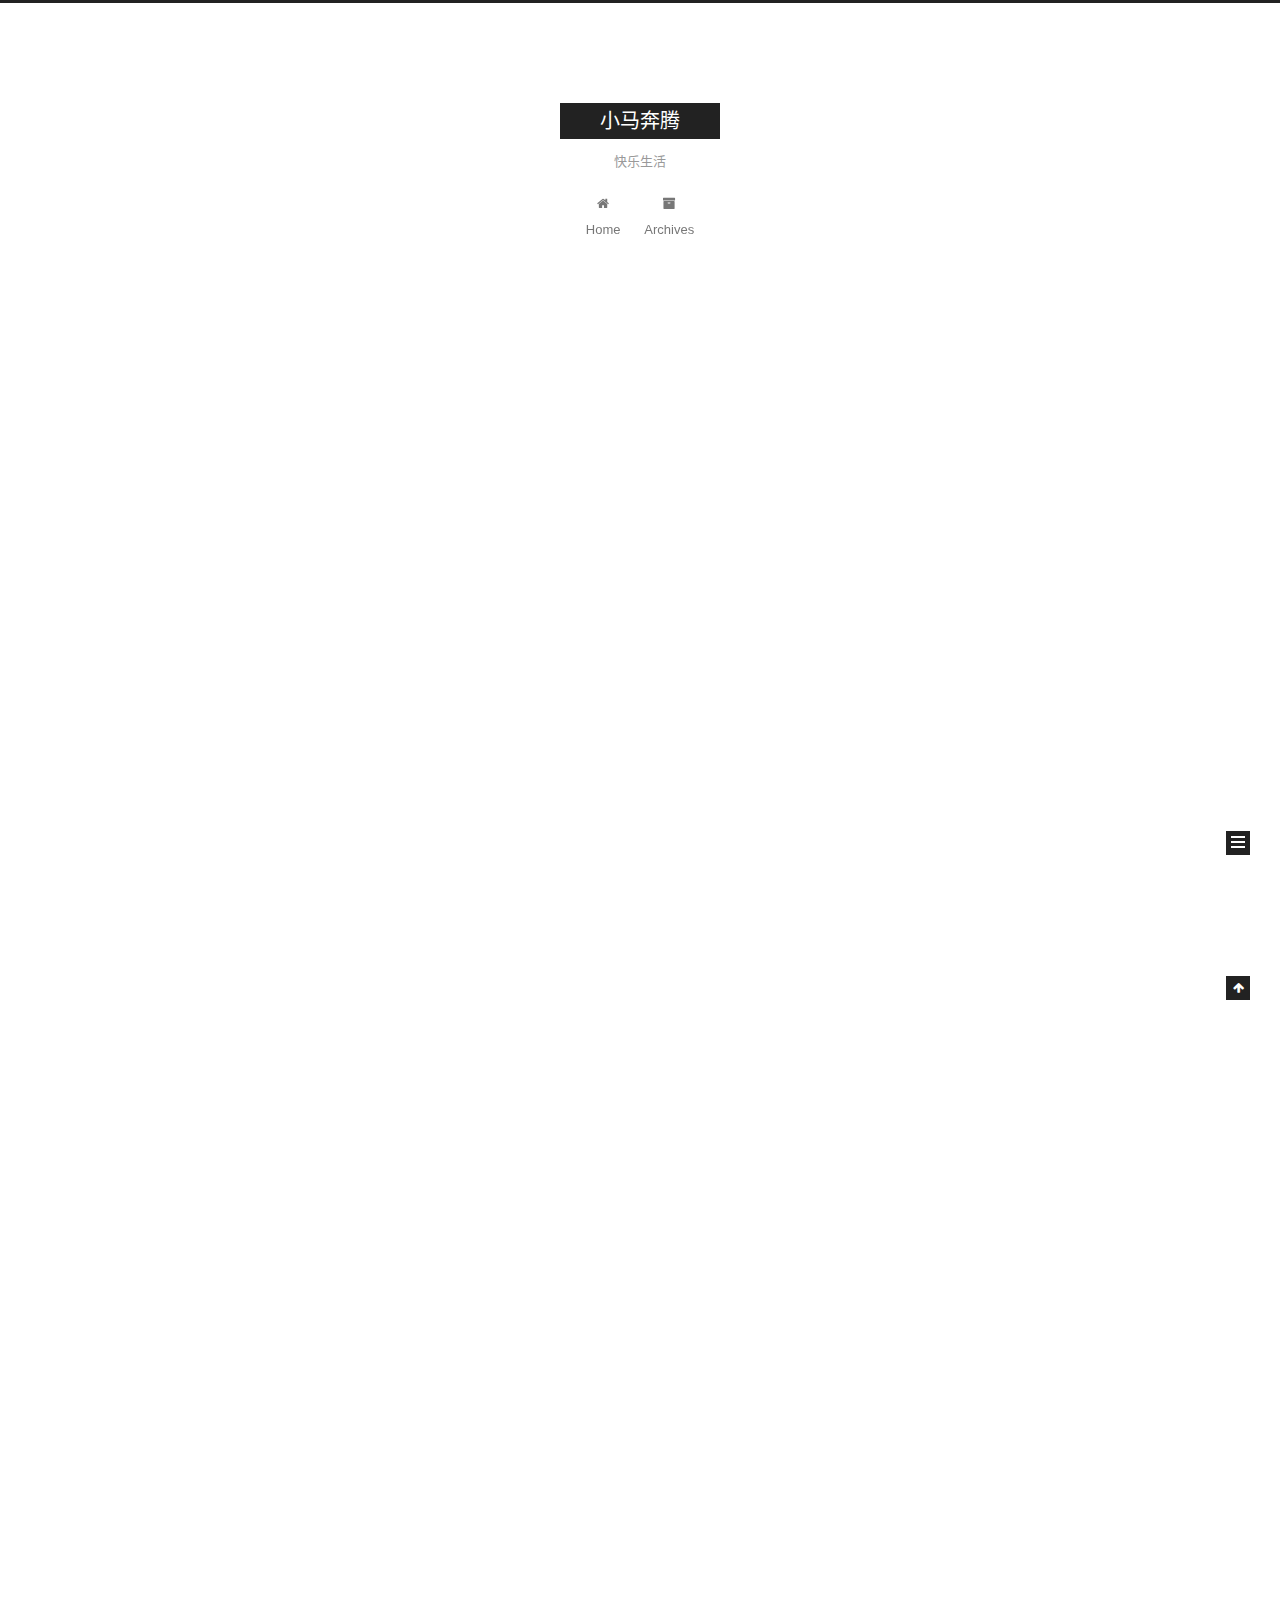
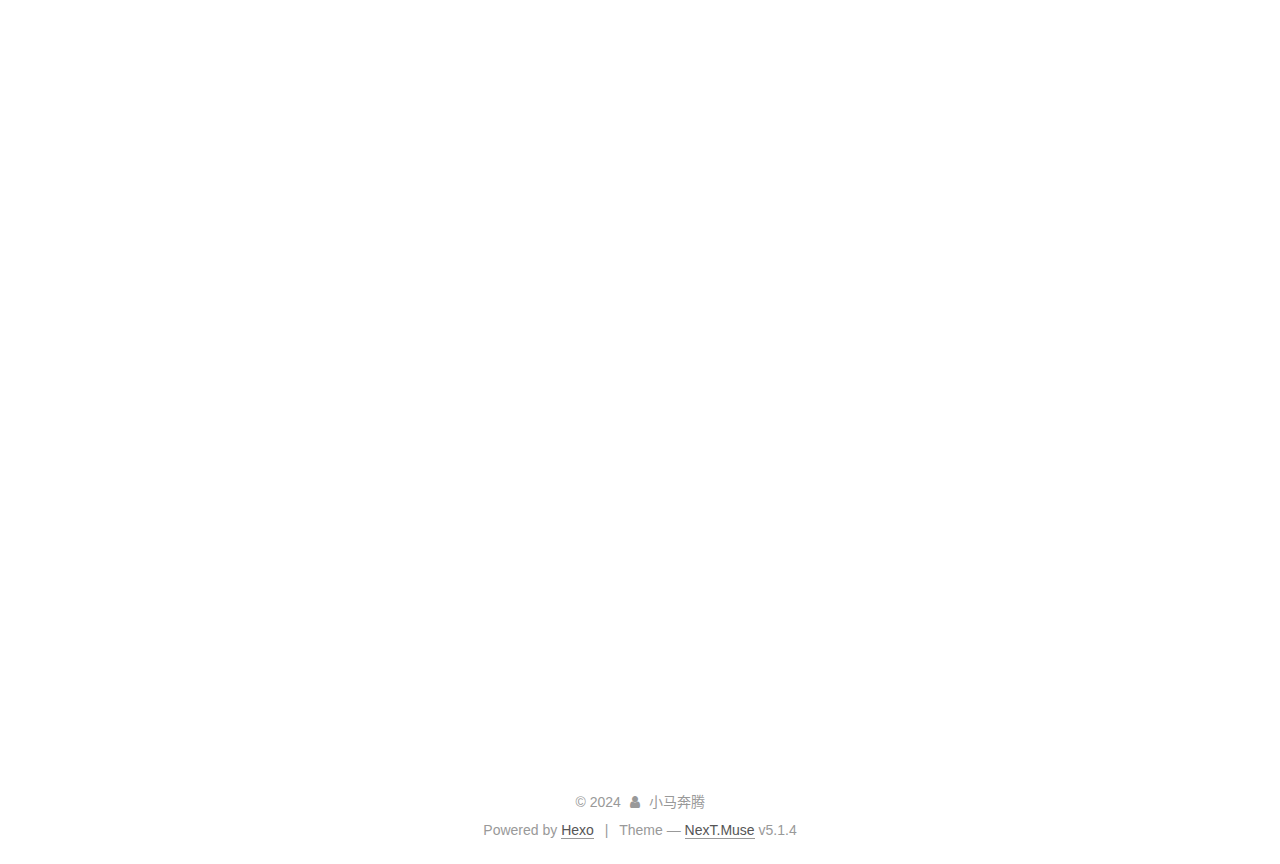
==== commit 79994c5f: "Site updated: 2024-06-30 23:48:49" ====
--- a/index.html
+++ b/index.html
@@ -324,7 +324,7 @@
       
         
           
-            <p>这是小马奔腾的博客</p>
+            <p>1、创建一篇新文章<br> hexo new post 新文章<br>2、本地启动<br> hexo g -d<br> hexo s<br>3、启动成功后预览<br>  <a target="_blank" rel="noopener" href="http://localhost:4000/">http://localhost:4000</a></p>
 <img src="/2024/06/30/%E5%8D%9A%E5%AE%A2%E6%96%87%E7%AB%A0/test.jpeg" class="" title="图片引用">
           
         
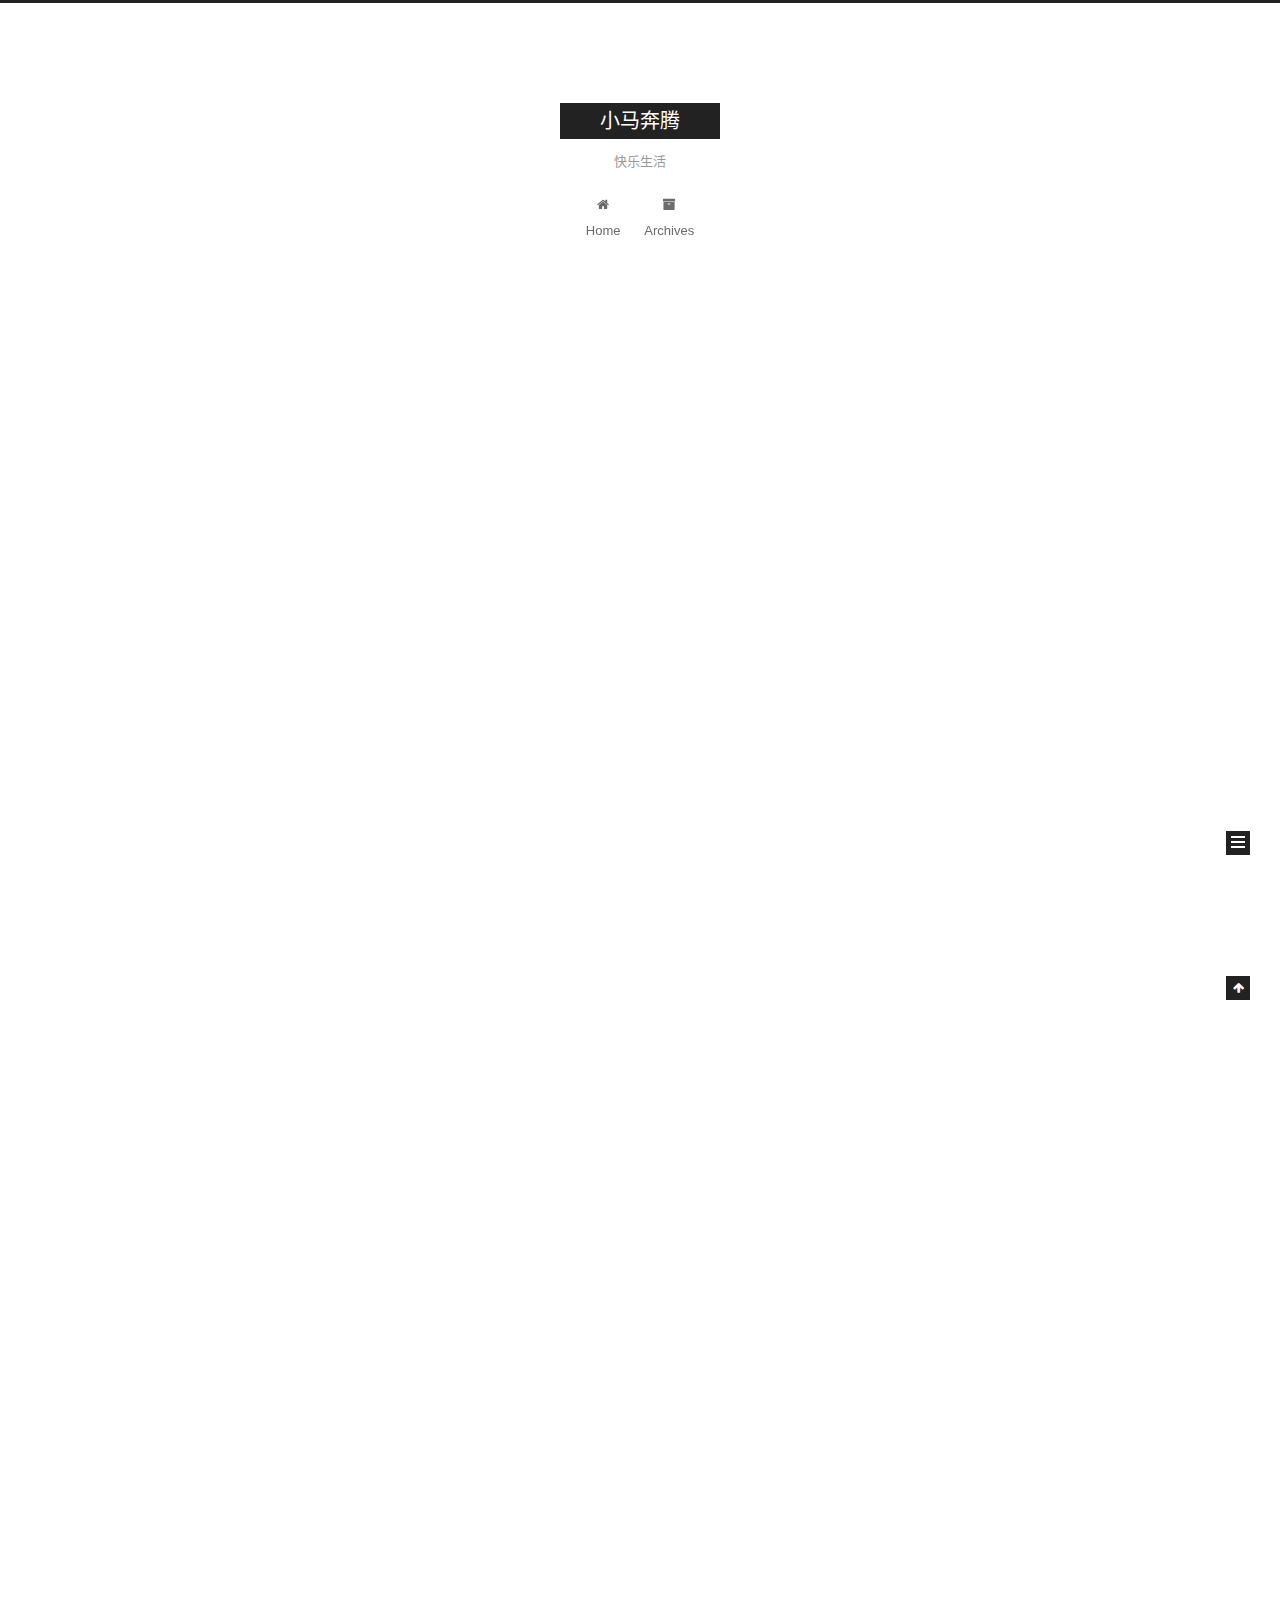
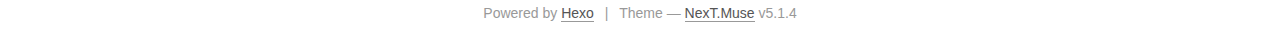
==== commit 9b5a83a1: "Site updated: 2024-07-01 00:12:56" ====
--- a/index.html
+++ b/index.html
@@ -231,6 +231,143 @@
   
   
   <div class="post-block">
+    <link itemprop="mainEntityOfPage" href="http://example.com/2024/07/01/UML%E8%AE%BE%E8%AE%A1/">
+
+    <span hidden itemprop="author" itemscope itemtype="http://schema.org/Person">
+      <meta itemprop="name" content="">
+      <meta itemprop="description" content="">
+      <meta itemprop="image" content="/images/avatar.gif">
+    </span>
+
+    <span hidden itemprop="publisher" itemscope itemtype="http://schema.org/Organization">
+      <meta itemprop="name" content="小马奔腾">
+    </span>
+
+    
+      <header class="post-header">
+
+        
+        
+          <h1 class="post-title" itemprop="name headline">
+                
+                <a class="post-title-link" href="/2024/07/01/UML%E8%AE%BE%E8%AE%A1/" itemprop="url">UML设计</a></h1>
+        
+
+        <div class="post-meta">
+          <span class="post-time">
+            
+              <span class="post-meta-item-icon">
+                <i class="fa fa-calendar-o"></i>
+              </span>
+              
+                <span class="post-meta-item-text">Posted on</span>
+              
+              <time title="Post created" itemprop="dateCreated datePublished" datetime="2024-07-01T00:03:19+08:00">
+                2024-07-01
+              </time>
+            
+
+            
+
+            
+          </span>
+
+          
+
+          
+            
+          
+
+          
+          
+
+          
+
+          
+
+          
+
+        </div>
+      </header>
+    
+
+    
+    
+    
+    <div class="post-body" itemprop="articleBody">
+
+      
+      
+
+      
+        
+          
+            <h2 id="面向对象程序设计的主要原则："><a href="#面向对象程序设计的主要原则：" class="headerlink" title="面向对象程序设计的主要原则："></a>面向对象程序设计的主要原则：</h2><ul>
+<li>单一职责原则</li>
+<li>开闭原则</li>
+<li>里氏替换原则</li>
+<li>依赖倒置原则</li>
+<li>迪米特原则又称最少知识原则</li>
+<li>接口隔离原则</li>
+</ul>
+<hr>
+<p>** UML常见设计</p>
+<ul>
+<li>继承</li>
+<li>实现</li>
+<li>关联</li>
+<li>依赖</li>
+<li>聚合</li>
+<li>组合</li>
+</ul>
+
+          
+        
+      
+    </div>
+    
+    
+    
+
+    
+
+    
+
+    
+
+    <footer class="post-footer">
+      
+
+      
+
+      
+
+      
+      
+        <div class="post-eof"></div>
+      
+    </footer>
+  </div>
+  
+  
+  
+  </article>
+
+
+    
+      
+
+  
+
+  
+  
+  
+
+  <article class="post post-type-normal" itemscope itemtype="http://schema.org/Article">
+  
+  
+  
+  <div class="post-block">
     <link itemprop="mainEntityOfPage" href="http://example.com/2024/06/30/%E5%8D%9A%E5%AE%A2%E6%96%87%E7%AB%A0/">
 
     <span hidden itemprop="author" itemscope itemtype="http://schema.org/Person">
@@ -538,7 +675,7 @@
               
                 <a href="/archives/%20%7C%7C%20archive">
               
-                  <span class="site-state-item-count">2</span>
+                  <span class="site-state-item-count">3</span>
                   <span class="site-state-item-name">posts</span>
                 </a>
               </div>
@@ -560,7 +697,7 @@
               
               <div class="site-state-item site-state-tags">
                 
-                  <span class="site-state-item-count">1</span>
+                  <span class="site-state-item-count">2</span>
                   <span class="site-state-item-name">tags</span>
                 
               </div>
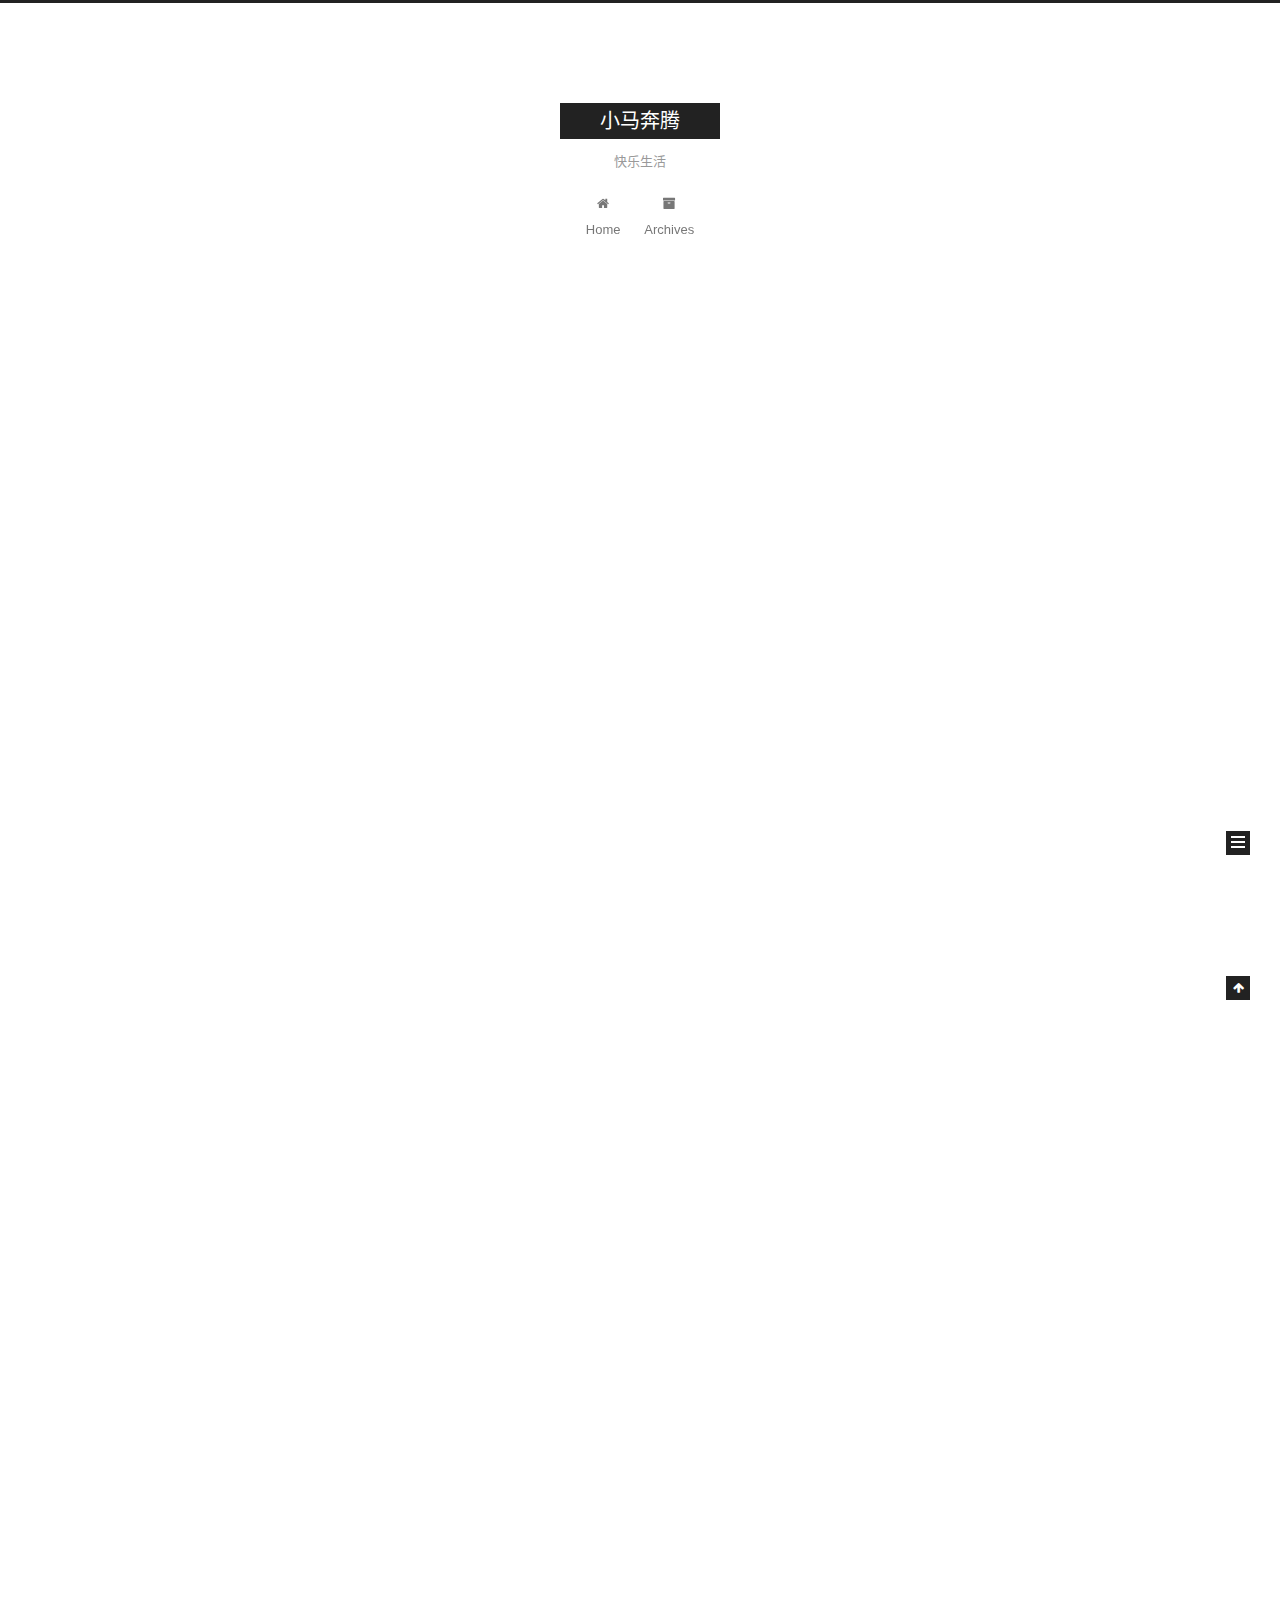
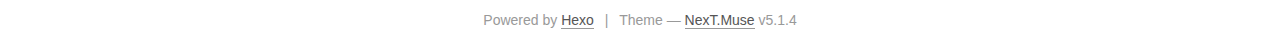
==== commit de3e466f: "Site updated: 2024-07-01 00:17:29" ====
--- a/index.html
+++ b/index.html
@@ -311,8 +311,7 @@
 <li>接口隔离原则</li>
 </ul>
 <hr>
-<p>** UML常见设计</p>
-<ul>
+<h2 id="UML常见设计"><a href="#UML常见设计" class="headerlink" title="UML常见设计"></a>UML常见设计</h2><ul>
 <li>继承</li>
 <li>实现</li>
 <li>关联</li>
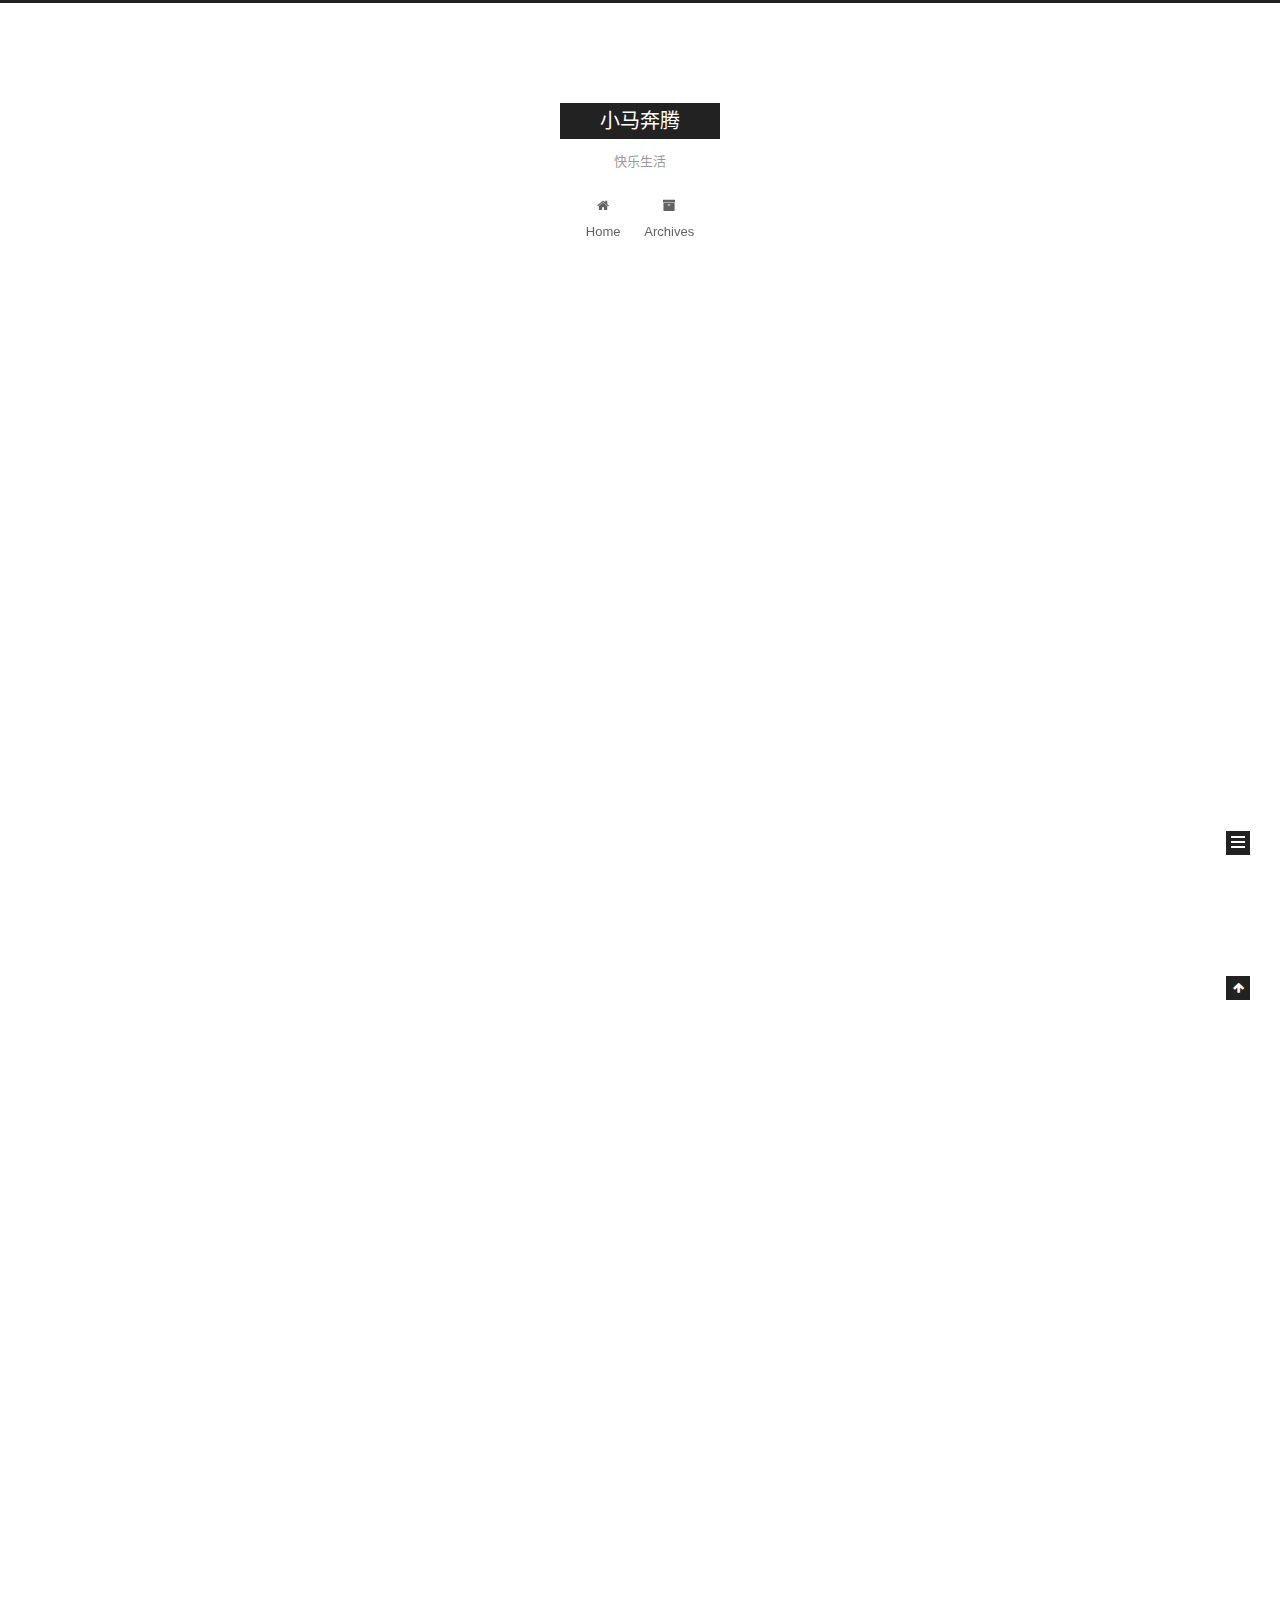
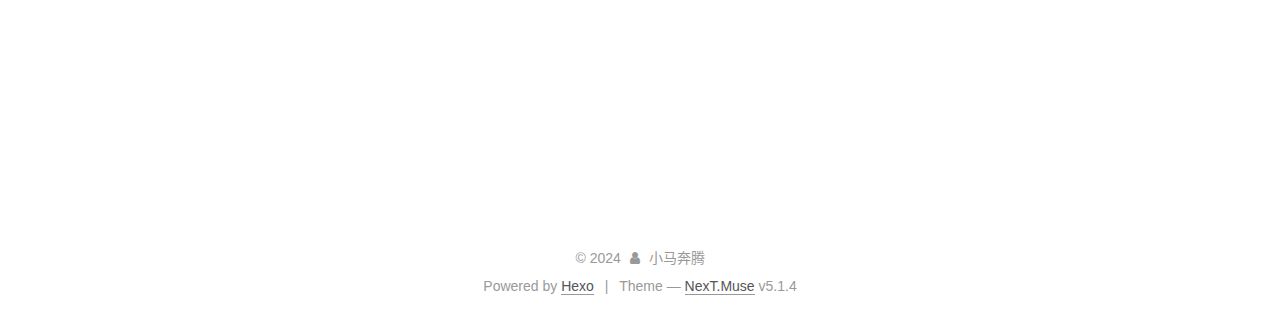
==== commit 974d0f01: "【UML设计】增加部分详细内容" ====
--- a/index.html
+++ b/index.html
@@ -303,21 +303,22 @@
         
           
             <h2 id="面向对象程序设计的主要原则："><a href="#面向对象程序设计的主要原则：" class="headerlink" title="面向对象程序设计的主要原则："></a>面向对象程序设计的主要原则：</h2><ul>
-<li>单一职责原则</li>
-<li>开闭原则</li>
-<li>里氏替换原则</li>
-<li>依赖倒置原则</li>
-<li>迪米特原则又称最少知识原则</li>
-<li>接口隔离原则</li>
+<li>单一职责原则<br>  一个类中应该是一组相关性很高的函数、数据的封装</li>
+<li>开闭原则<br>  对修改是封闭的，对扩展是开放的</li>
+<li>里氏替换原则<br>   所有引用基类的地方必须能透明地使用起子类的对象</li>
+<li>依赖倒置原则<br>   模块间的依赖通过抽象发生，实现类之间不发生直接的依赖关系，其依赖关系通过接口或抽象类发生</li>
+<li>迪米特原则又称最少知识原则<br>   一个对象应该对其它对象有最少的了解</li>
+<li>接口隔离原则<br>   类间的依赖关系建立在最小的恶接口上</li>
 </ul>
+<p> 总结： 拥抱变化的部分，维护时间占比长，应该是可扩展和可维护； 高内聚和低耦合</p>
 <hr>
 <h2 id="UML常见设计"><a href="#UML常见设计" class="headerlink" title="UML常见设计"></a>UML常见设计</h2><ul>
 <li>继承</li>
 <li>实现</li>
 <li>关联</li>
 <li>依赖</li>
-<li>聚合</li>
-<li>组合</li>
+<li>聚合<br>   是一种弱关系；部分的生命周期可以超越整体；例如：电脑和主机的关系</li>
+<li>组合<br>   是一种强形式的聚合；整体与部分生命周期是一致的；</li>
 </ul>
 
           
